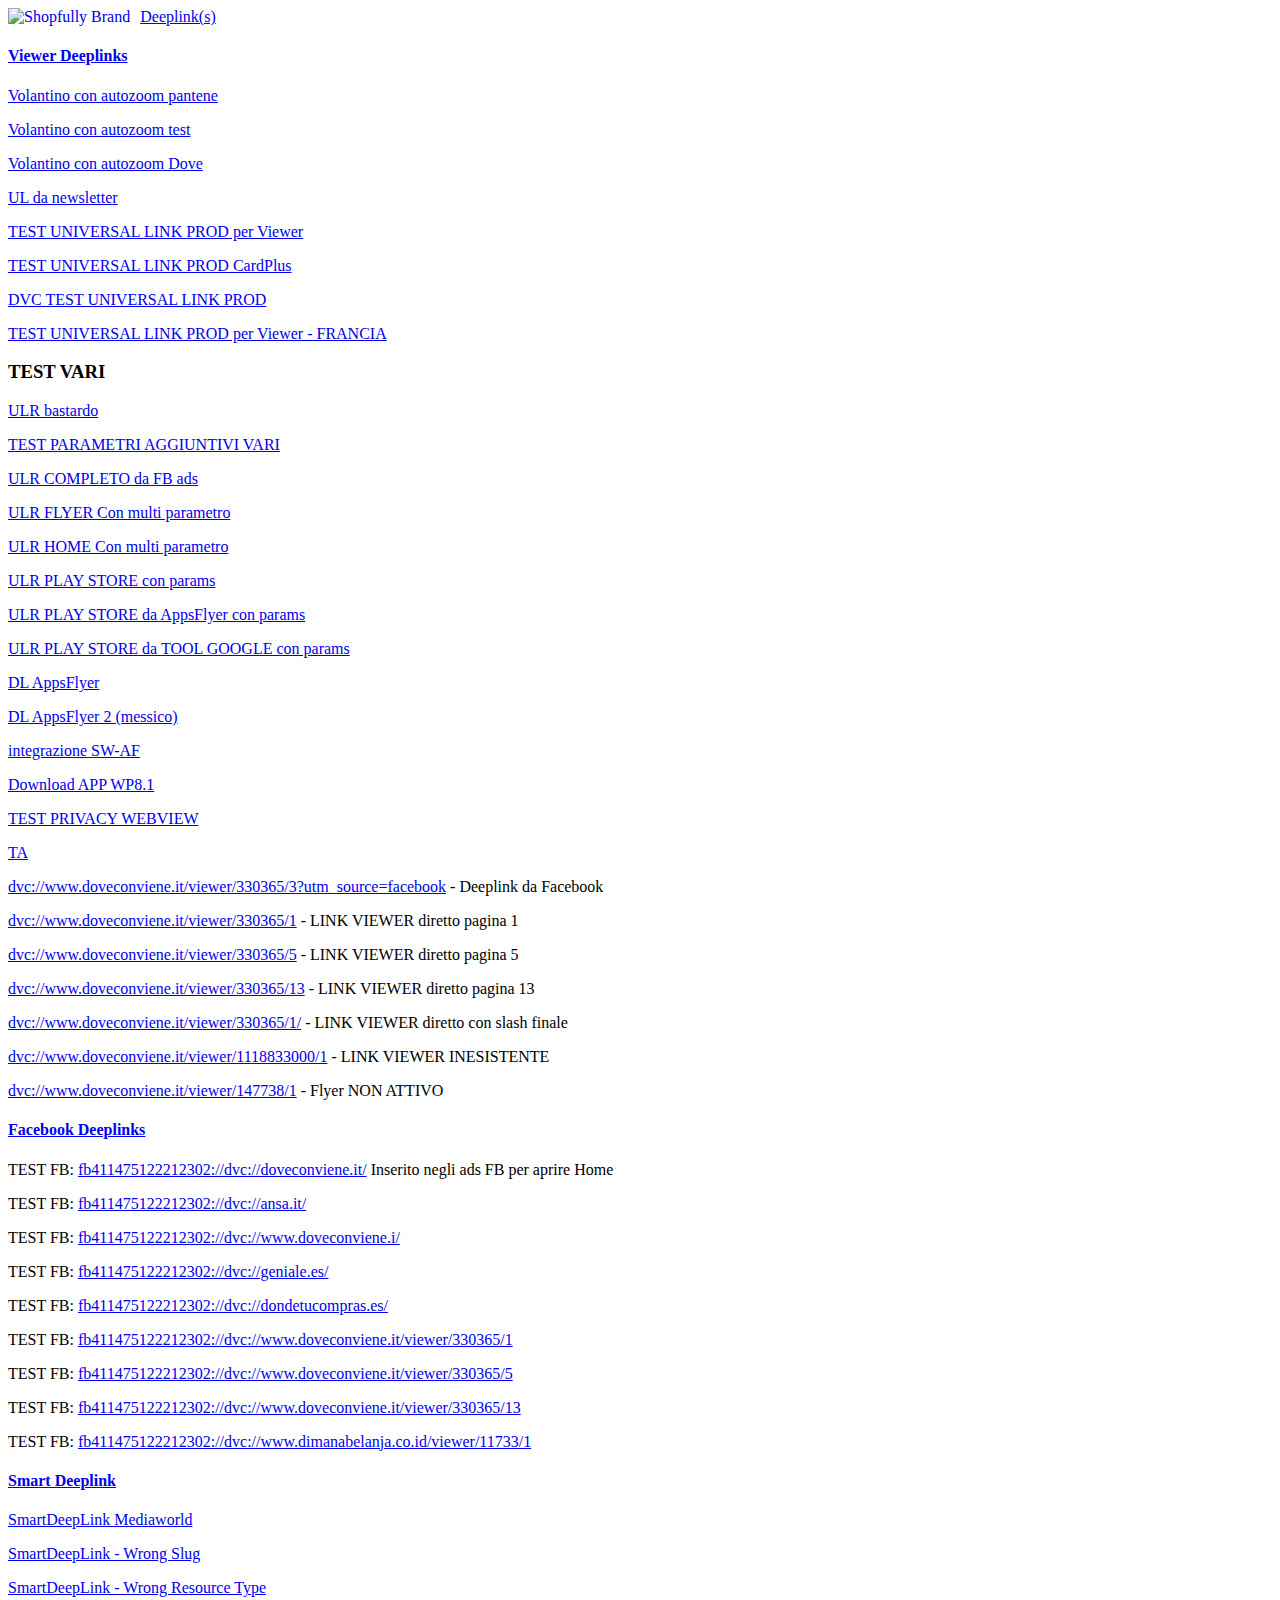
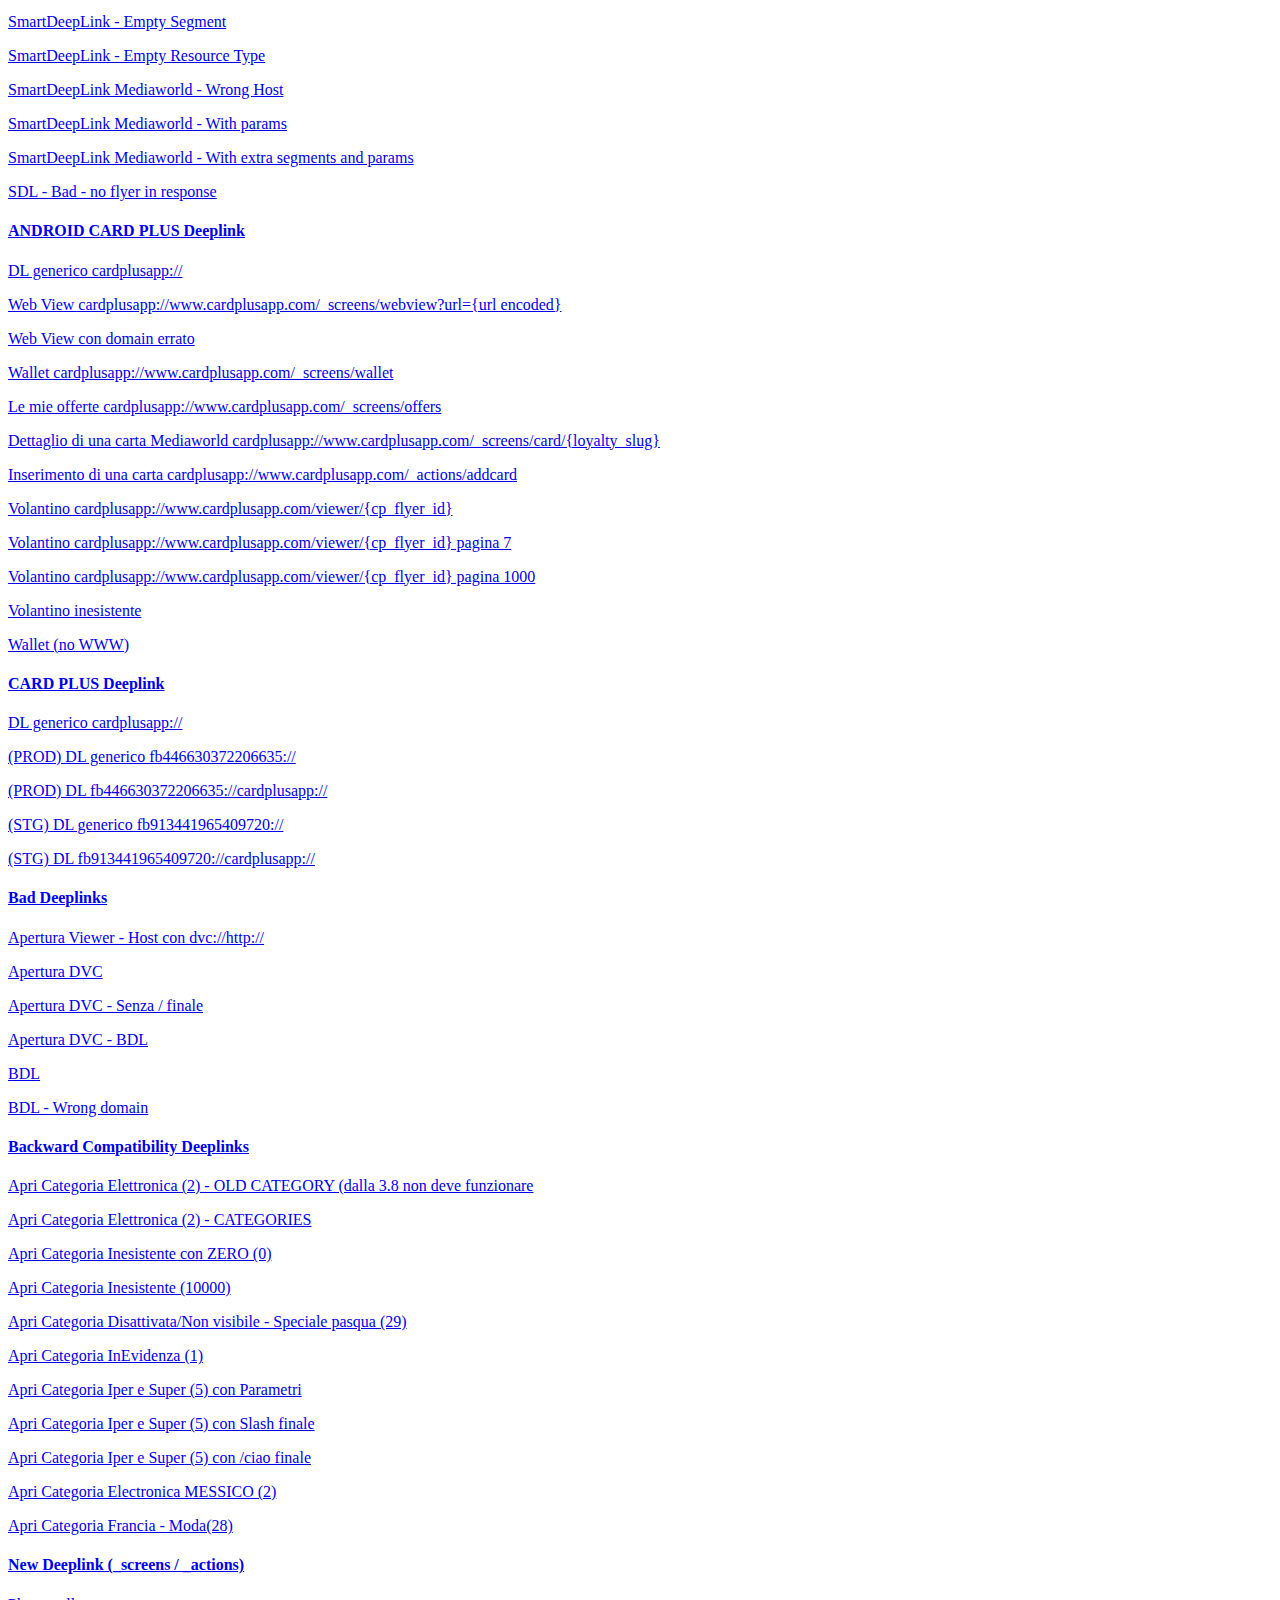
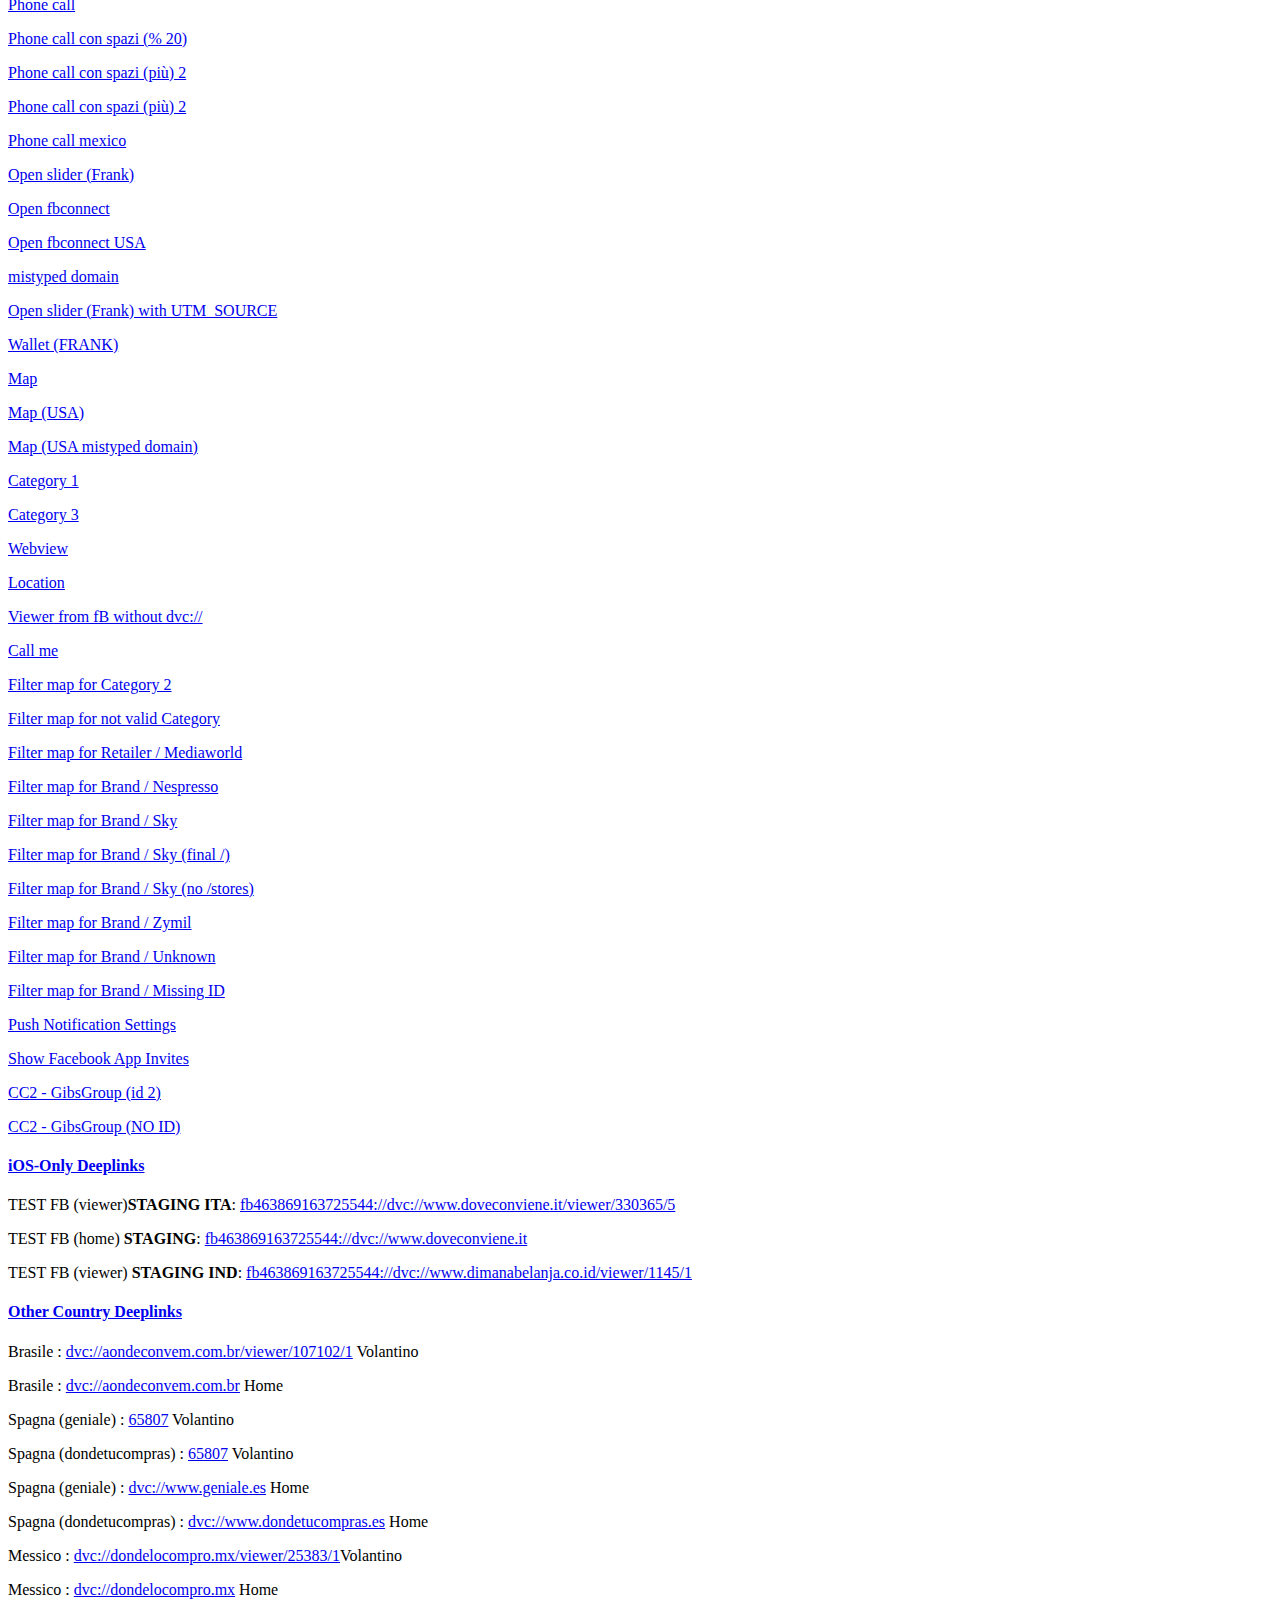
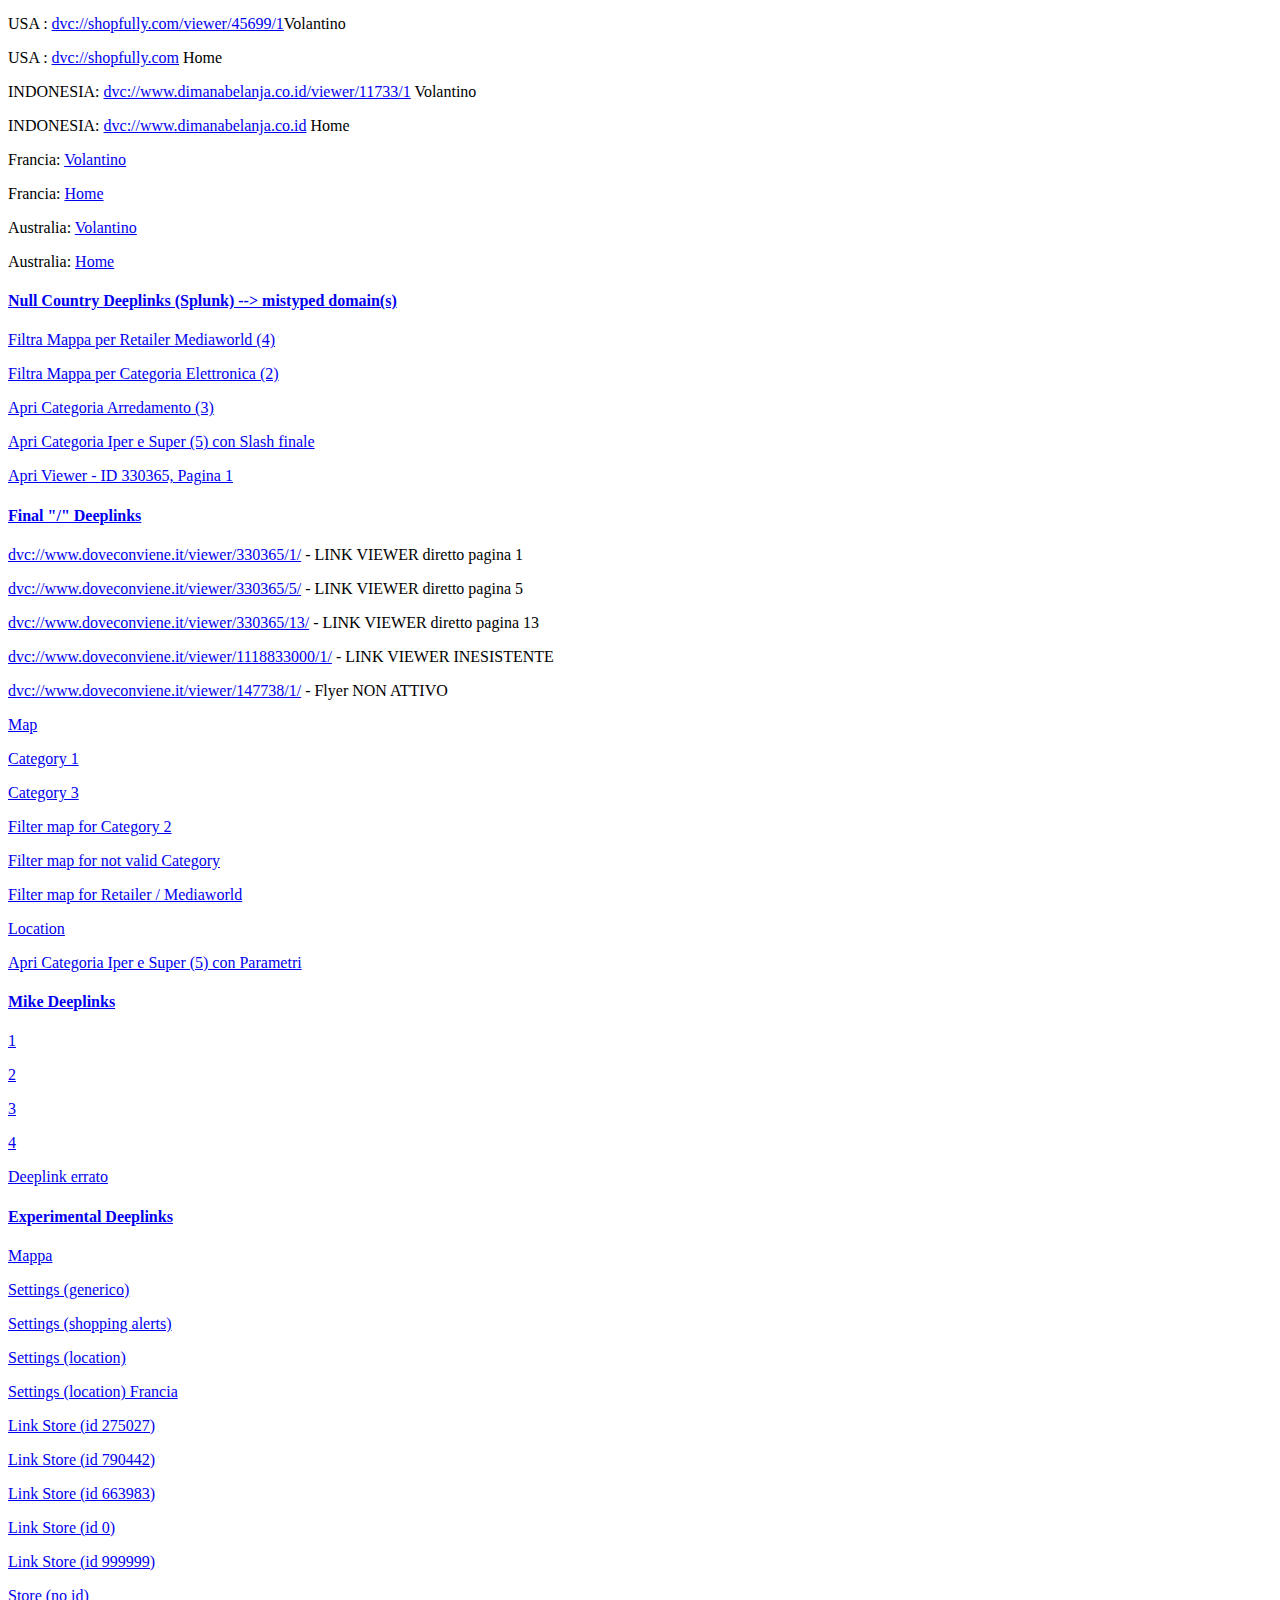
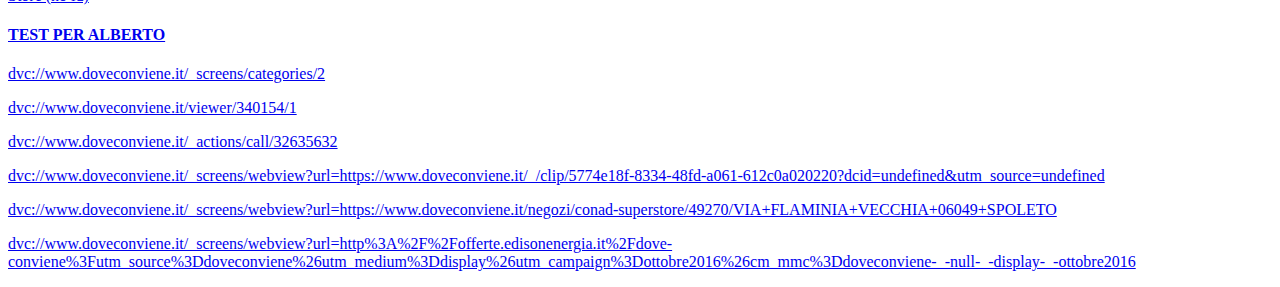
==== dl/index.html @ f086353e "Update index.html" ====
<!DOCTYPE html>
<html lang="en">
   <head>
      <meta charset="utf-8">
      <meta http-equiv="X-UA-Compatible" content="IE=edge">
      <meta name="viewport" content="width=device-width, initial-scale=1">
      <!-- The above 3 meta tags *must* come first in the head; any other head content must come *after* these tags -->
      <title>DVC - TEST APERTURA URL</title>
      <link rel="shortcut icon" type="image/png" href="https://www.doveconviene.it/assets/img/logos/logo-small.png"/>
      <!-- Bootstrap -->
      <link rel="stylesheet" href="https://maxcdn.bootstrapcdn.com/bootstrap/3.3.6/css/bootstrap.min.css" integrity="sha384-1q8mTJOASx8j1Au+a5WDVnPi2lkFfwwEAa8hDDdjZlpLegxhjVME1fgjWPGmkzs7" crossorigin="anonymous">
      <!-- Additional CSS -->
      <style type="text/css">
         .navbar-brand>img {
            margin-right: 10px;
            display: inline-block;
            max-height: 100%;
         }
      </style>
      <!-- HTML5 shim and Respond.js for IE8 support of HTML5 elements and media queries -->
      <!-- WARNING: Respond.js doesn't work if you view the page via file:// -->
      <!--[if lt IE 9]>
      <script src="https://oss.maxcdn.com/html5shiv/3.7.2/html5shiv.min.js"></script>
      <script src="https://oss.maxcdn.com/respond/1.4.2/respond.min.js"></script>
      <![endif]-->
   </head>
   <body>
      <nav class="navbar navbar-default">
         <div class="container-fluid">
            <div class="navbar-header">
               <a class="navbar-brand" href="#">
               <img alt="Shopfully Brand" src="https://www.doveconviene.it/assets/img/logos/logo-main_it.png?v=1467726702890">Deeplink(s)
               </a>
            </div>
         </div>
      </nav>
      <div class="panel-group" id="accordion">
         <div class="panel panel-default">
            <div class="panel-heading">
               <h4 class="panel-title">
                  <a data-toggle="collapse" data-parent="#accordion" href="#viewer-dl">
                  Viewer Deeplinks</a>
               </h4>
            </div>
            <div id="viewer-dl" class="panel-collapse collapse in">
               <div class="panel-body">
                  <p><a href='dvc://www.dimanabelanja.co.id/viewer/66646/1/58661759-10d4-46b3-9c49-53e00a060234'>Volantino con autozoom pantene</a> </p>
                  <p><a href='dvc://www.dimanabelanja.co.id/viewer/66646/1/5866121e-5c98-46ac-9e0a-76550a060233'>Volantino con autozoom test</a> </p>
                  <p><a href='dvc://www.dimanabelanja.co.id/viewer/66646/2/586617c4-3dc4-4348-a370-53e00a060235'>Volantino con autozoom Dove</a> </p>
                  <p><a href='http://alert.dondelocompro.mx/nl/link?c=blg0&d=1u9&h=1du75m0oceddfqdr43jvuahe96&i=4c1&iw=1&p=H1495406314&s=lp&sn=19f&z=s16'>UL da newsletter</a> </p>
                  <p><a href='https://dvc.onelink.me/492764051?pid=test_univ_4&c=tes_cmp_4&af_dp=dvc%3A%2F%2Fwww.doveconviene.it%2Fviewer%2F248595%2F4&af_web_dp=http%3A%2F%2Fwww.doveconviene.it&af_force_dp=true'>TEST UNIVERSAL LINK PROD per Viewer</a> </p>
                  <p><a href='https://cardplusapp.onelink.me/911629367?af_dp=cardplusapp%3A%2F%2F&af_web_dp=http%3A%2F%2Fcardplusapp.com'>TEST UNIVERSAL LINK PROD CardPlus</a> </p>
                  <p><a href='https://dvc.onelink.me/492764051?pid=test_univ3&af_dp=dvc%3A%2F%2Fdoveconviene.it%2Fviewer%2F248595%2F1&af_web_dp=http%3A%2F%2Fwww.doveconviene.it'>DVC TEST UNIVERSAL LINK PROD</a> </p>
                  <p><a href='https://dvc.onelink.me/492764051?pid=test_univ_4&c=tes_cmp_4&af_dp=dvc%3A%2F%2Fwww.shopfully.fr%2Fviewer%2F227%2F4&af_web_dp=http%3A%2F%2Fwww.shopfully.fr&af_force_dp=true'>TEST UNIVERSAL LINK PROD per Viewer - FRANCIA</a> </p>
                  <h3> TEST VARI </h3>
                  <p><a href='dvc://www.doveconviene.it?key1=value1&key2=&key3&key4=value%204'</a> ULR bastardo </p>
                  <p><a href='dvc://www.doveconviene.it/viewer/330365/1?utm_source=fb_ID12345&myUrl=http%3A%2F%2Fwww.ciao.it'>TEST PARAMETRI AGGIUNTIVI VARI</a> </p>
                  <p><a href='dvc://www.doveconviene.it/viewer/330365/1?utm_source=fb_ID214317&al_applink_data=%7B%22target_url%22%3A%22https%3A%5C%2F%5C%2Fitunes.apple.com%5C%2Fit%5C%2Fapp%5C%2Fid446366839%22%2C%22extras%22%3A%5B%5D%2C%22referer_app_link%22%3A%7B%22url%22%3A%22fb%3A%5C%2F%5C%2F%5C%2F%22%2C%22app_name%22%3A%22Facebook%22%7D%7D'</a> ULR COMPLETO da FB ads </p>
                  <p><a href='dvc://www.doveconviene.it/viewer/330365/3?key1=dove&utm_source=facebook&key2=conviene&key3=italia&utm_medium=campID'</a> ULR FLYER Con multi parametro </p>
                  <p><a href='dvc://www.doveconviene.it?key1=dove&utm_source=home&key2=conviene&key3=italia&utm_medium=campID'</a> ULR HOME Con multi parametro </p>
                  <p><a href='https://play.google.com/store/apps/details?id=it.doveconviene.android&referrer=utm_source%3Dgoogle%26utm_medium%3Dcpc%26utm_term%3Dpodcast%252Bapps%26utm_content%3DdisplayAd1%26utm_campaign%3Dpodcast%252Bgeneralkeywords
                     '</a> ULR PLAY STORE con params
                  </p>
                  <p><a href='https://play.google.com/store/apps/details?id=it.doveconviene.android&referrer=af_tranid%3D3TVECJXXMTKCEKMN%26af_web_dp%3Dhttp%3A//www.doveconviene.it%26af_dp%3Ddvc%3A//www.doveconviene.it/viewer/330365/1%26c%3Dcamp%26af_force_dp%3Dtrue%26pid%3DEmail'</a> ULR PLAY STORE da AppsFlyer con params </p>
                  <p><a href='https://play.google.com/store/apps/details?id=it.doveconviene.android&referrer=utm_source%3Dtest_source%26utm_medium%3Dtest_medium%26utm_term%3Dtest_term%26utm_content%3Dtest_content%26utm_campaign%3Dtest_campaign%26anid%3Dadmob
                     '</a> ULR PLAY STORE da TOOL GOOGLE con params
                  </p>
                  <p><a href='http://go.onelink.me/492764051?pid=Email&af_force_dp=true&c=camp&af_dp=dvc%3A%2F%2Fwww.doveconviene.it%2Fviewer%2F330365%2F1&af_web_dp=http%3A%2F%2Fwww.doveconviene.it'>DL AppsFlyer</a></p>
                  <p><a href='http://go.onelink.me/492764051?pid=MX-Alert_Mail&af_force_dp=true&af_dp=dvc%3A%2F%2Fdondelocompro.mx%2Fviewer%2F330365%2F1&c=soriana-hiper&af_web_dp=http%3A%2F%2Fwww.dondelocompro.mx%2Fviewer%2F25103%2F1%2F&utm_source=alert&utm_medium=email&idc=106&UUID=55269eb1-1fc0-486d-a5b4-6e320a02021f'>DL AppsFlyer 2 (messico)</a></p>
                  <p><a href='https://dvc.onelink.me/492764051?pid=MEDIASOURCE-xyz&c=CAMPAIGN-123&af_dp=dvc%3A%2F%2Fwww.doveconviene.it&af_web_dp=http%3A%2F%2Fwww.doveconviene.it&af_force_dp=true'>integrazione SW-AF</a></p>
                  <p><a href='http://www.windowsphone.com/s?appid=30d8aa58-b759-4da9-8b8d-25a100c25258'>Download APP WP8.1</a></p>
                  <p><a href='dvc://www.doveconviene.it/webview?url=http://rgb.altervista.org/tmp/questionario.html'>TEST PRIVACY WEBVIEW</a></p>
                  <p><a href='dvc://dondelocompro.mx/folleto/sam-s-club'>TA</a></p>
                  <p><a href='dvc://www.doveconviene.it/viewer/330365/3?utm_source=facebook'>dvc://www.doveconviene.it/viewer/330365/3?utm_source=facebook</a>  - Deeplink da Facebook</p>
                  <p><a href='dvc://www.doveconviene.it/viewer/330365/1'>dvc://www.doveconviene.it/viewer/330365/1</a>  - LINK VIEWER diretto pagina 1</p>
                  <p><a href='dvc://www.doveconviene.it/viewer/330365/5'>dvc://www.doveconviene.it/viewer/330365/5</a>  - LINK VIEWER diretto pagina 5</p>
                  <p><a href='dvc://www.doveconviene.it/viewer/330365/13'>dvc://www.doveconviene.it/viewer/330365/13</a>  - LINK VIEWER diretto pagina 13</p>
                  <p><a href='dvc://www.doveconviene.it/viewer/330365/1/'>dvc://www.doveconviene.it/viewer/330365/1/</a>  - LINK VIEWER diretto con slash finale</p>
                  <p><a href='dvc://www.doveconviene.it/viewer/118833000/1'>dvc://www.doveconviene.it/viewer/1118833000/1</a>  - LINK VIEWER INESISTENTE </p>
                  <p><a href='dvc://www.doveconviene.it/viewer/147738/1'>dvc://www.doveconviene.it/viewer/147738/1</a>  - Flyer NON ATTIVO </p>
               </div>
            </div>
         </div>
         <div class="panel panel-default">
            <div class="panel-heading">
               <h4 class="panel-title">
                  <a data-toggle="collapse" data-parent="#accordion" href="#facebook-dl">
                  Facebook Deeplinks</a>
               </h4>
            </div>
            <div id="facebook-dl" class="panel-collapse collapse">
               <div class="panel-body">
                  <p> TEST FB: <a href='fb411475122212302://dvc://doveconviene.it/'>fb411475122212302://dvc://doveconviene.it/</a> Inserito negli ads FB per aprire Home</p>
                  <p> TEST FB: <a href='fb411475122212302://dvc://ansa.it'>fb411475122212302://dvc://ansa.it/</a> </p>
                  <p> TEST FB: <a href='fb411475122212302://dvc://www.doveconviene.it/'>fb411475122212302://dvc://www.doveconviene.i/</a></p>
                  <p> TEST FB: <a href='fb411475122212302://dvc://geniale.es'>fb411475122212302://dvc://geniale.es/</a> </p>
                  <p> TEST FB: <a href='fb411475122212302://dvc://dondetucompras.es'>fb411475122212302://dvc://dondetucompras.es/</a> </p>
                  <p> TEST FB: <a href='fb411475122212302://dvc://www.doveconviene.it/viewer/330365/1'>fb411475122212302://dvc://www.doveconviene.it/viewer/330365/1</a> </p>
                  <p> TEST FB: <a href='fb411475122212302://dvc://www.doveconviene.it/viewer/330365/5'>fb411475122212302://dvc://www.doveconviene.it/viewer/330365/5</a> </p>
                  <p> TEST FB: <a href='fb411475122212302://dvc://www.doveconviene.it/viewer/330365/13'>fb411475122212302://dvc://www.doveconviene.it/viewer/330365/13</a> </p>
                  <p> TEST FB: <a href='fb411475122212302://dvc://www.dimanabelanja.co.id/viewer/11733/1'>fb411475122212302://dvc://www.dimanabelanja.co.id/viewer/11733/1</a> </p>
               </div>
            </div>
         </div>
         <div class="panel panel-default">
            <div class="panel-heading">
               <h4 class="panel-title">
                  <a data-toggle="collapse" data-parent="#accordion" href="#smart-dl">
                  Smart Deeplink</a>
               </h4>
            </div>
            <div id="smart-dl" class="panel-collapse collapse">
               <div class="panel-body">
                  <p><a href='dvc://www.doveconviene.it/discover/f/mediaworld/'>SmartDeepLink Mediaworld</a></p>
                  <p><a href='dvc://www.doveconviene.it/discover/f/mediaorld/'>SmartDeepLink - Wrong Slug</a></p>
                  <p><a href='dvc://www.doveconviene.it/discover/_f/mediaworld/'>SmartDeepLink - Wrong Resource Type</a></p>
                  <p><a href='dvc://www.doveconviene.it/discover//f/mediaworld/'>SmartDeepLink - Empty Segment</a></p>
                  <p><a href='dvc://www.doveconviene.it/discover/mediaworld/'>SmartDeepLink - Empty Resource Type</a></p>
                  <p><a href='dvc://www.doveconvene.in/discover/f/mediaworld/'>SmartDeepLink Mediaworld - Wrong Host</a></p>
                  <p><a href='dvc://www.doveconviene.it/discover/f/mediaworld/?utm_source=facebook'>SmartDeepLink Mediaworld - With params</a></p>
                  <p><a href='dvc://www.doveconviene.it/discover/f/mediaworld/new/offers/of/july?utm_source=facebook&country=it'>SmartDeepLink Mediaworld - With extra segments and params</a></p>
                  <p><a href='dvc://www.doveconviene.it/discover/f/payback/'>SDL - Bad - no flyer in response</a></p>
               </div>
            </div>
         </div>
         <div class="panel panel-default">
            <div class="panel-heading">
               <h4 class="panel-title">
                  <a data-toggle="collapse" data-parent="#accordion" href="#cardp-dl-and">
                  ANDROID CARD PLUS Deeplink</a>
               </h4>
            </div>
            <div id="cardp-dl-and" class="panel-collapse collapse">
               <div class="panel-body">
                  <p><a href='cardplusapp://qualsiasi/altra/cosa'>DL generico cardplusapp://</a></p>
                  <p><a href='cardplusapp://www.cardplusapp.com/_screens/webview?url=http%3A%2F%2Fwww.cardplusapp.com%2F'>Web View cardplusapp://www.cardplusapp.com/_screens/webview?url={url encoded}</a></p>
                  <p><a href='cardplusapp://www.cardplusapp.it/_screens/webview?url=http%3A%2F%2Fwww.cardplusapp.com%2F'>Web View con domain errato</a></p>
                  <p><a href='cardplusapp://www.cardplusapp.com/_screens/wallet'>Wallet cardplusapp://www.cardplusapp.com/_screens/wallet</a></p>
                  <p><a href='cardplusapp://www.cardplusapp.com/_screens/offers'>Le mie offerte cardplusapp://www.cardplusapp.com/_screens/offers</a></p>
                  <p><a href='cardplusapp://www.cardplusapp.com/_screens/card/mediaworld'>Dettaglio di una carta Mediaworld cardplusapp://www.cardplusapp.com/_screens/card/{loyalty_slug}</a></p>
                  <p><a href='cardplusapp://www.cardplusapp.com/_actions/addcard'>Inserimento di una carta cardplusapp://www.cardplusapp.com/_actions/addcard</a></p>
                  <p><a href='cardplusapp://www.cardplusapp.com/viewer/2100431494'>Volantino cardplusapp://www.cardplusapp.com/viewer/{cp_flyer_id}</a></p>
                  <p><a href='cardplusapp://www.cardplusapp.com/viewer/2100431494/7'>Volantino cardplusapp://www.cardplusapp.com/viewer/{cp_flyer_id} pagina 7</a></p>
                  <p><a href='cardplusapp://www.cardplusapp.com/viewer/2100431494/1000'>Volantino cardplusapp://www.cardplusapp.com/viewer/{cp_flyer_id} pagina 1000</a></p>
                  <p><a href='cardplusapp://www.cardplusapp.com/viewer/1118833000'>Volantino inesistente </a></p>
                  <p><a href='cardplusapp://cardplusapp.com/_screens/wallet'>Wallet (no WWW)</a></p>
               </div>
            </div>
         </div>
         <div class="panel panel-default">
            <div class="panel-heading">
               <h4 class="panel-title">
                  <a data-toggle="collapse" data-parent="#accordion" href="#cardp-dl">
                  CARD PLUS Deeplink</a>
               </h4>
            </div>
            <div id="cardp-dl" class="panel-collapse collapse">
               <div class="panel-body">
                  <p><a href='cardplusapp://qualsiasi/altra/cosa'>DL generico cardplusapp://</a></p>
                  <p><a href='fb446630372206635://qualsiasi/altra/cosa'> (PROD) DL generico fb446630372206635://</a></p>
                  <p><a href='fb446630372206635://cardplusapp://qualsiasi/altra/cosa'> (PROD) DL fb446630372206635://cardplusapp://</a></p>
                  <p><a href='fb913441965409720://qualsiasi/altra/cosa'> (STG) DL generico fb913441965409720://</a></p>
                  <p><a href='fb913441965409720://cardplusapp://qualsiasi/altra/cosa'> (STG) DL fb913441965409720://cardplusapp://</a></p>
               </div>
            </div>
         </div>
         <div class="panel panel-default">
            <div class="panel-heading">
               <h4 class="panel-title">
                  <a data-toggle="collapse" data-parent="#accordion" href="#bad-dl">
                  Bad Deeplinks</a>
               </h4>
            </div>
            <div id="bad-dl" class="panel-collapse collapse">
               <div class="panel-body">
                  <p><a href='dvc://http://www.shopfully.com/viewer/82342/11/'>Apertura Viewer - Host con dvc://http://</a></p>
                  <p><a href='dvc://www.doveconviene.it/'>Apertura DVC</a></p>
                  <p><a href='dvc://www.doveconviene.it'>Apertura DVC - Senza / finale</a></p>
                  <p><a href='dvc://www.doveconviene.it/ciao'>Apertura DVC - BDL</a></p>
                  <p><a href='dvc://www.ciao.it'>BDL</a></p>
                  <p><a href='dvc://www.dovecoviene.it'>BDL - Wrong domain</a></p>
               </div>
            </div>
         </div>
         <div class="panel panel-default">
            <div class="panel-heading">
               <h4 class="panel-title">
                  <a data-toggle="collapse" data-parent="#accordion" href="#back-compat-dl">
                  Backward Compatibility Deeplinks</a>
               </h4>
            </div>
            <div id="back-compat-dl" class="panel-collapse collapse">
               <div class="panel-body">
                  <p><a href='dvc://www.doveconviene.it/category/2'>Apri Categoria Elettronica (2) - OLD CATEGORY (dalla 3.8 non deve funzionare</a></p>
                  <p><a href='dvc://www.doveconviene.it/categories/2'>Apri Categoria Elettronica (2) - CATEGORIES</a></p>
                  <p><a href='dvc://www.doveconviene.it/categories/0'>Apri Categoria Inesistente con ZERO (0)</a></p>
                  <p><a href='dvc://www.doveconviene.it/categories/10000'>Apri Categoria Inesistente (10000)</a></p>
                  <p><a href='dvc://www.doveconviene.it/categories/29'>Apri Categoria Disattivata/Non visibile - Speciale pasqua (29)</a></p>
                  <p><a href='dvc://www.doveconviene.it/categories/1'>Apri Categoria InEvidenza (1)</a></p>
                  <p><a href='dvc://www.doveconviene.it/categories/5?utm_source=alert&utm_medium=email&idc=106'>Apri Categoria Iper e Super  (5) con Parametri </a></p>
                  <p><a href='dvc://www.doveconviene.it/categories/5/'>Apri Categoria Iper e Super  (5) con Slash finale </a></p>
                  <p><a href='dvc://www.doveconviene.it/categories/5/ciao'>Apri Categoria Iper e Super  (5) con /ciao finale </a></p>
                  <p><a href='dvc://www.dondelocompro.mx/categories/2'>Apri Categoria Electronica MESSICO (2)</a></p>
                  <p><a href='dvc://www.shopfully.fr/categories/28'>Apri Categoria Francia - Moda(28)</a></p>
               </div>
            </div>
         </div>
         <div class="panel panel-default">
            <div class="panel-heading">
               <h4 class="panel-title">
                  <a data-toggle="collapse" data-parent="#accordion" href="#new-format-dl">
                  New Deeplink (_screens / _actions)</a>
               </h4>
            </div>
            <div id="new-format-dl" class="panel-collapse collapse">
               <div class="panel-body">
                  <p><a href='dvc://www.doveconviene.it/_actions/call/%2B390701234567'>Phone call</a></p>
                  <p><a href='dvc://www.doveconviene.it/_actions/call/%2B39070%2012%2034%20567'>Phone call con spazi (% 20)</a></p>
                  <p><a href='dvc://www.doveconviene.it/_actions/call/%2B39070+12+34+567'>Phone call con spazi (più) 2</a></p>
                  <p><a href='dvc://www.doveconviene.it/_actions/call/%2B39070%2F12%2034%20567'>Phone call con spazi (più) 2</a></p>
                  <p><a href='dvc://dondelocompro.mx/_actions/call/%2B390701234567'>Phone call mexico</a></p>
                  <p><a href='dvc://www.doveconviene.it/_actions/openslider'>Open slider (Frank)</a></p>
                  <p><a href='dvc://www.doveconviene.it/_screens/fbconnect'>Open fbconnect</a></p>
                  <p><a href='dvc://www.shopfully.com/_screens/fbconnect'>Open fbconnect USA</a></p>
                  <p><a href='dvc://www.shopfffully.com/_actions/fbconnect'>mistyped domain</a></p>
                  <p><a href='dvc://www.doveconviene.it/_actions/openslider?utm_source=facebook'>Open slider (Frank) with UTM_SOURCE</a></p>
                  <p><a href='dvc://www.doveconviene.it/_screens/wallet'>Wallet (FRANK)</a></p>
                  <p><a href='dvc://www.doveconviene.it/_screens/map'>Map</a></p>
                  <p><a href='dvc://www.shopfully.com/_screens/map'>Map (USA)</a></p>
                  <p><a href='dvc://www.shopfffully.com/_screens/map'>Map (USA mistyped domain)</a></p>
                  <p><a href='dvc://www.doveconviene.it/_screens/categories/1'>Category 1</a></p>
                  <p><a href='dvc://www.doveconviene.it/_screens/categories/3'>Category 3</a></p>
                  <p><a href='dvc://www.doveconviene.it/_screens/webview?url=http%3A%2F%2Fwww.google.com%2F%3Fhl%3Dpippo%26pp%3Dcarte'>Webview</a></p>
                  <p><a href='dvc://www.doveconviene.it/_screens/location'>Location</a></p>
                  <p><a href='fb463869163725544://www.doveconviene.it/viewer/330365/1'>Viewer from fB without dvc://</a> </p>
                  <p><a href='http://www.doveconviene.it/_/redirect?from=btn_call&to=tel%3A800922314'>Call me</a> </p>
                  <p><a href='dvc://www.doveconviene.it/_screens/categories/2/stores'>Filter map for  Category 2 </a></p>
                  <p><a href='dvc://www.doveconviene.it/_screens/categories/10034/stores'>Filter map for not valid Category </a></p>
                  <p><a href='dvc://www.doveconviene.it/_screens/retailers/4/stores'>Filter map for Retailer / Mediaworld </a></p>
                  <p><a href='dvc://www.doveconviene.it/_screens/brands/82/stores'>Filter map for Brand / Nespresso </a></p>
                  <p><a href='dvc://www.doveconviene.it/_screens/brands/700/stores'>Filter map for Brand / Sky </a></p>
                  <p><a href='dvc://www.doveconviene.it/_screens/brands/700/stores/'>Filter map for Brand / Sky (final /) </a></p>
                  <p><a href='dvc://www.doveconviene.it/_screens/brands/700/'>Filter map for Brand / Sky (no /stores) </a></p>
                  <p><a href='dvc://www.doveconviene.it/_screens/brands/1021/stores'>Filter map for Brand / Zymil </a></p>
                  <p><a href='dvc://www.doveconviene.it/_screens/brands/123124349434/stores'>Filter map for Brand / Unknown </a></p>
                  <p><a href='dvc://www.doveconviene.it/_screens/brands//stores'>Filter map for Brand / Missing ID </a></p>
                  <p><a href='dvc://www.doveconviene.it/_screens/alertsettings'>Push Notification Settings</a></p>
                  <p><a href='dvc://www.doveconviene.it/_screens/fbinvites'>Show Facebook App Invites</a></p>
                  <p><a href='dvc://www.doveconviene.it/_screens/gibsgroup/2'>CC2 - GibsGroup (id 2)</a></p>
                  <p><a href='dvc://www.doveconviene.it/_screens/gibsgroup/'>CC2 - GibsGroup (NO ID)</a></p>
               </div>
            </div>
         </div>
         <div class="panel panel-default">
            <div class="panel-heading">
               <h4 class="panel-title">
                  <a data-toggle="collapse" data-parent="#accordion" href="#ios-dl">
                  iOS-Only Deeplinks</a>
               </h4>
            </div>
            <div id="ios-dl" class="panel-collapse collapse">
               <div class="panel-body">
                  <p> TEST FB (viewer)<b>STAGING ITA</b>: <a href='fb463869163725544://dvc://www.doveconviene.it/viewer/330365/1'>fb463869163725544://dvc://www.doveconviene.it/viewer/330365/5</a> </p>
                  <p> TEST FB (home) <b>STAGING</b>: <a href='fb463869163725544://dvc://www.doveconviene.it'>fb463869163725544://dvc://www.doveconviene.it</a> </p>
                  <p> TEST FB (viewer) <b>STAGING IND</b>: <a href='fb463869163725544://dvc://www.dimanabelanja.co.id/viewer/1145/1'>fb463869163725544://dvc://www.dimanabelanja.co.id/viewer/1145/1</a> </p>
               </div>
            </div>
         </div>
         <div class="panel panel-default">
            <div class="panel-heading">
               <h4 class="panel-title">
                  <a data-toggle="collapse" data-parent="#accordion" href="#country-dl">
                  Other Country Deeplinks</a>
               </h4>
            </div>
            <div id="country-dl" class="panel-collapse collapse">
               <div class="panel-body">
                  <p> Brasile  : <a href='dvc://aondeconvem.com.br/viewer/107102/1'>dvc://aondeconvem.com.br/viewer/107102/1</a> Volantino </p>
                  <p> Brasile  : <a href='dvc://aondeconvem.com.br'>dvc://aondeconvem.com.br</a> Home </p>
                  <p> Spagna (geniale)  : <a href='dvc://www.geniale.es/viewer/65807/3'>65807</a> Volantino </p>
                  <p> Spagna (dondetucompras)  : <a href='dvc://www.dondetucompras.es/viewer/65807/3'>65807</a> Volantino </p>
                  <p> Spagna (geniale)  : <a href='dvc://www.geniale.es'>dvc://www.geniale.es</a> Home </p>
                  <p> Spagna (dondetucompras)  : <a href='dvc://www.dondetucompras.es'>dvc://www.dondetucompras.es</a> Home</p>
                  <p> Messico  : <a href='dvc://dondelocompro.mx/viewer/25383/1'>dvc://dondelocompro.mx/viewer/25383/1</a>Volantino </p>
                  <p> Messico  : <a href='dvc://dondelocompro.mx'>dvc://dondelocompro.mx</a> Home </p>
                  <p> USA  : <a href='dvc://shopfully.com/viewer/45699/1'>dvc://shopfully.com/viewer/45699/1</a>Volantino </p>
                  <p> USA  : <a href='dvc://shopfully.com'>dvc://shopfully.com</a> Home </p>
                  <p> INDONESIA: <a href='dvc://www.dimanabelanja.co.id/viewer/11733/1'>dvc://www.dimanabelanja.co.id/viewer/11733/1</a> Volantino</p>
                  <p> INDONESIA: <a href='dvc://www.dimanabelanja.co.id'>dvc://www.dimanabelanja.co.id</a> Home </p>
                  <p> Francia: <a href='dvc://www.shopfully.fr/viewer/227/1'>Volantino</a> </p>
                  <p> Francia: <a href='dvc://www.shopfully.fr'> Home </a></p>
                  <p> Australia: <a href='dvc://www.shopfully.com.au/viewer/430/1'>Volantino</a> </p>
                  <p> Australia: <a href='dvc://www.shopfully.com.au'> Home </a></p>
               </div>
            </div>
         </div>
         <div class="panel panel-default">
            <div class="panel-heading">
               <h4 class="panel-title">
                  <a data-toggle="collapse" data-parent="#accordion" href="#null-country-dl">
                  Null Country Deeplinks (Splunk) --> mistyped domain(s)</a>
               </h4>
            </div>
            <div id="null-country-dl" class="panel-collapse collapse">
               <div class="panel-body">
                  <p><a href='dvc://www.doveconvine.net/_screens/retailers/4/stores'>Filtra Mappa per Retailer Mediaworld (4)</a></p>
                  <p><a href='dvc://www.doveconvine.net/_screens/categories/2/stores'>Filtra Mappa per Categoria Elettronica (2)</a></p>
                  <p><a href='dvc://www.doveconvine.net/_screens/categories/3'>Apri Categoria Arredamento (3) </a></p>
                  <p><a href='dvc://www.doveconvine.net/categories/5/'>Apri Categoria Iper e Super (5) con Slash finale</a></p>
                  <p><a href='dvc://www.doveconvine.net/viewer/330365/1'>Apri Viewer - ID 330365, Pagina 1</a></p>
               </div>
            </div>
         </div>
         <div class="panel panel-default">
            <div class="panel-heading">
               <h4 class="panel-title">
                  <a data-toggle="collapse" data-parent="#accordion" href="#final-slash-dl">
                  Final "/" Deeplinks</a>
               </h4>
            </div>
            <div id="final-slash-dl" class="panel-collapse collapse">
               <div class="panel-body">
                  <p><a href='dvc://www.doveconviene.it/viewer/330365/1'>dvc://www.doveconviene.it/viewer/330365/1/</a>  - LINK VIEWER diretto pagina 1</p>
                  <p><a href='dvc://www.doveconviene.it/viewer/330365/5'>dvc://www.doveconviene.it/viewer/330365/5/</a>  - LINK VIEWER diretto pagina 5</p>
                  <p><a href='dvc://www.doveconviene.it/viewer/330365/13'>dvc://www.doveconviene.it/viewer/330365/13/</a>  - LINK VIEWER diretto pagina 13</p>
                  <p><a href='dvc://www.doveconviene.it/viewer/118833000/1'>dvc://www.doveconviene.it/viewer/1118833000/1/</a>  - LINK VIEWER INESISTENTE </p>
                  <p><a href='dvc://www.doveconviene.it/viewer/147738/1'>dvc://www.doveconviene.it/viewer/147738/1/</a>  - Flyer NON ATTIVO </p>
                  <p><a href='dvc://www.doveconviene.it/_screens/map/'>Map</a></p>
                  <p><a href='dvc://www.doveconviene.it/_screens/categories/1/'>Category 1</a></p>
                  <p><a href='dvc://www.doveconviene.it/_screens/categories/3/'>Category 3</a></p>
                  <p><a href='dvc://www.doveconviene.it/_screens/categories/2/stores/'>Filter map for  Category 2</a></p>
                  <p><a href='dvc://www.doveconviene.it/_screens/categories/10034/stores/'>Filter map for not valid Category</a></p>
                  <p><a href='dvc://www.doveconviene.it/_screens/retailers/4/stores/'>Filter map for Retailer / Mediaworld</a></p>
                  <p><a href='dvc://www.doveconviene.it/_screens/location/'>Location</a></p>
                  <p><a href='dvc://www.doveconviene.it/categories/5/?utm_source=alert&utm_medium=email&idc=106'>Apri Categoria Iper e Super (5) con Parametri</a></p>
               </div>
            </div>
         </div>
         <div class="panel panel-default">
            <div class="panel-heading">
               <h4 class="panel-title">
                  <a data-toggle="collapse" data-parent="#accordion" href="#mike-dl">
                  Mike Deeplinks</a>
               </h4>
            </div>
            <div id="mike-dl" class="panel-collapse collapse">
               <div class="panel-body">
                  <p><a href='dvc://www.doveconviene.it/webview?url=http://www.google.it&pippo=pluto&altroparam=yo'> 1</a></p>
                  <p><a href='dvc://www.doveconviene.it/webview?url=http%3A%2F%2Fwww.google.com%2F%3Fhl%3Dpippo%26pp%3Dcarte'> 2</a></p>
                  <p><a href='dvc://www.shopfully.fr/webview?url=http%3A%2F%2Fwww.google.com%2F%3Fhl%3Dpippo%26pp%3Dcarte'> 3</a></p>
                  <p><a href='dvc://www.dondelocompro.mx/webview?url=http%3A%2F%2Fwww.google.com%2F%3Fhl%3Dpippo%26pp%3Dcarte'> 4</a></p>
                  <p><a href='fb411475122212302://?target_url=fb411475122212302%3A%2F%2F'> Deeplink errato</a></p>
               </div>
            </div>
         </div>
         <div class="panel panel-default">
            <div class="panel-heading">
               <h4 class="panel-title">
                  <a data-toggle="collapse" data-parent="#accordion" href="#experimental-dl">
                  Experimental Deeplinks</a>
               </h4>
            </div>
            <div id="experimental-dl" class="panel-collapse collapse">
               <div class="panel-body">
                  <p><a href='dvc://www.doveconviene.com/retailerstores'>Mappa</a></p>
                  <p><a href='dvc://www.doveconviene.com/settings/'> Settings (generico)</a></p>
                  <p><a href='dvc://www.doveconviene.com/settings/shopping_alert'> Settings (shopping alerts)</a></p>
                  <p><a href='dvc://www.doveconviene.com/settings/location'> Settings (location)</a></p>
                  <p><a href='dvc://www.shopfully.fr/settings/location'> Settings (location) Francia</a></p>
                  <p><a href='dvc://www.doveconviene.com/store/275027'> Link Store (id 275027)</a></p>
                  <p><a href='dvc://www.doveconviene.com/store/790442'> Link Store (id 790442)</a></p>
                  <p><a href='dvc://www.doveconviene.com/store/663983'> Link Store (id 663983)</a></p>
                  <p><a href='dvc://www.doveconviene.com/store/0'> Link Store (id 0)</a></p>
                  <p><a href='dvc://www.doveconviene.com/store/999999'> Link Store (id 999999)</a></p>
                  <p><a href='dvc://www.doveconviene.com/store/ Link'> Store (no id)</a></p>
               </div>
            </div>
         </div>
         <div class="panel panel-default">
            <div class="panel-heading">
              <h4 class="panel-title">
                <a data-toggle="collapse" data-parent="#accordion" href="#dynamic-dl">
                TEST PER ALBERTO</a>
              </h4>
            </div>
            <div id="dynamic-dl" class="panel-collapse collapse">
              <div class="panel-body">
              <p><a href='dvc://www.doveconviene.it/_screens/categories/2'>dvc://www.doveconviene.it/_screens/categories/2</a></p>
                  <p><a href='dvc://www.doveconviene.it/viewer/340154/1'>dvc://www.doveconviene.it/viewer/340154/1</a></p>
                  <p><a href='dvc://www.doveconviene.it/_actions/call/32635632'>dvc://www.doveconviene.it/_actions/call/32635632</a></p>
                  <p><a href='dvc://www.doveconviene.it/_screens/webview?url=https://www.doveconviene.it/_/clip/5774e18f-8334-48fd-a061-612c0a020220?dcid=undefined&utm_source=undefined'>dvc://www.doveconviene.it/_screens/webview?url=https://www.doveconviene.it/_/clip/5774e18f-8334-48fd-a061-612c0a020220?dcid=undefined&utm_source=undefined</a></p>
                  <p><a href='dvc://www.doveconviene.it/_screens/webview?url=https://www.doveconviene.it/negozi/conad-superstore/49270/VIA+FLAMINIA+VECCHIA+06049+SPOLETO'>dvc://www.doveconviene.it/_screens/webview?url=https://www.doveconviene.it/negozi/conad-superstore/49270/VIA+FLAMINIA+VECCHIA+06049+SPOLETO</a></p>
                  <p><a href='dvc://www.doveconviene.it/_screens/webview?url=http%3A%2F%2Fofferte.edisonenergia.it%2Fdove-conviene%3Futm_source%3Ddoveconviene%26utm_medium%3Ddisplay%26utm_campaign%3Dottobre2016%26cm_mmc%3Ddoveconviene-_-null-_-display-_-ottobre2016'>dvc://www.doveconviene.it/_screens/webview?url=http%3A%2F%2Fofferte.edisonenergia.it%2Fdove-conviene%3Futm_source%3Ddoveconviene%26utm_medium%3Ddisplay%26utm_campaign%3Dottobre2016%26cm_mmc%3Ddoveconviene-_-null-_-display-_-ottobre2016</a></p>
              </div>
            </div>
         </div>
         <!-- NEW SECTION - PLEASE KEEP THIS EXAMPLE SECTION HERE-->
         <!--div class="panel panel-default">
            <div class="panel-heading">
              <h4 class="panel-title">
                <a data-toggle="collapse" data-parent="#accordion" href="#YOUR_ID_DIV">
                TITLE</a>
              </h4>
            </div>
            <div id="YOUR_ID_DIV" class="panel-collapse collapse">
              <div class="panel-body">
              CONTENT
              </div>
            </div>
            </div-->
      </div>
      <!-- jQuery (necessary for Bootstrap's JavaScript plugins) -->
      <script src="https://ajax.googleapis.com/ajax/libs/jquery/1.11.3/jquery.min.js"></script>
      <!-- Include all compiled plugins (below), or include individual files as needed -->
      <!-- Latest compiled and minified JavaScript -->
      <script src="https://maxcdn.bootstrapcdn.com/bootstrap/3.3.6/js/bootstrap.min.js" integrity="sha384-0mSbJDEHialfmuBBQP6A4Qrprq5OVfW37PRR3j5ELqxss1yVqOtnepnHVP9aJ7xS" crossorigin="anonymous"></script>
   </body>
</html>
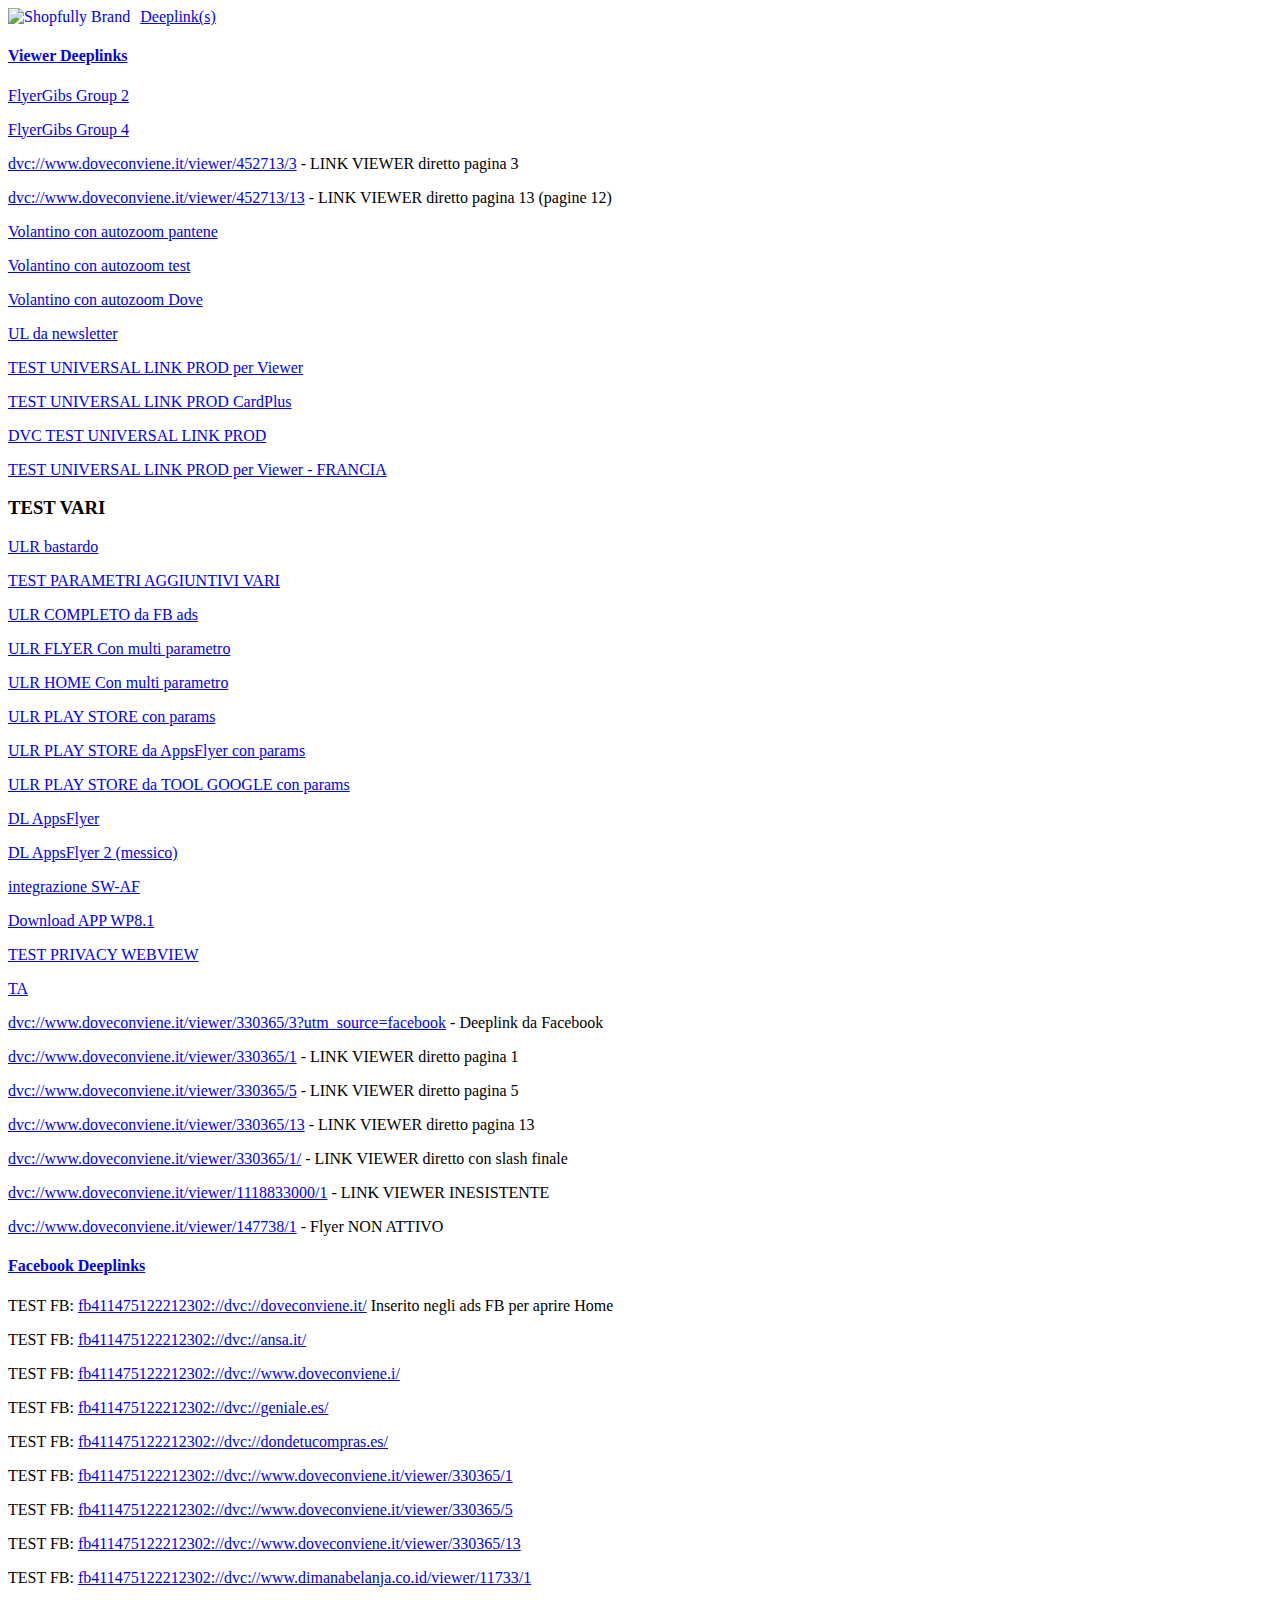
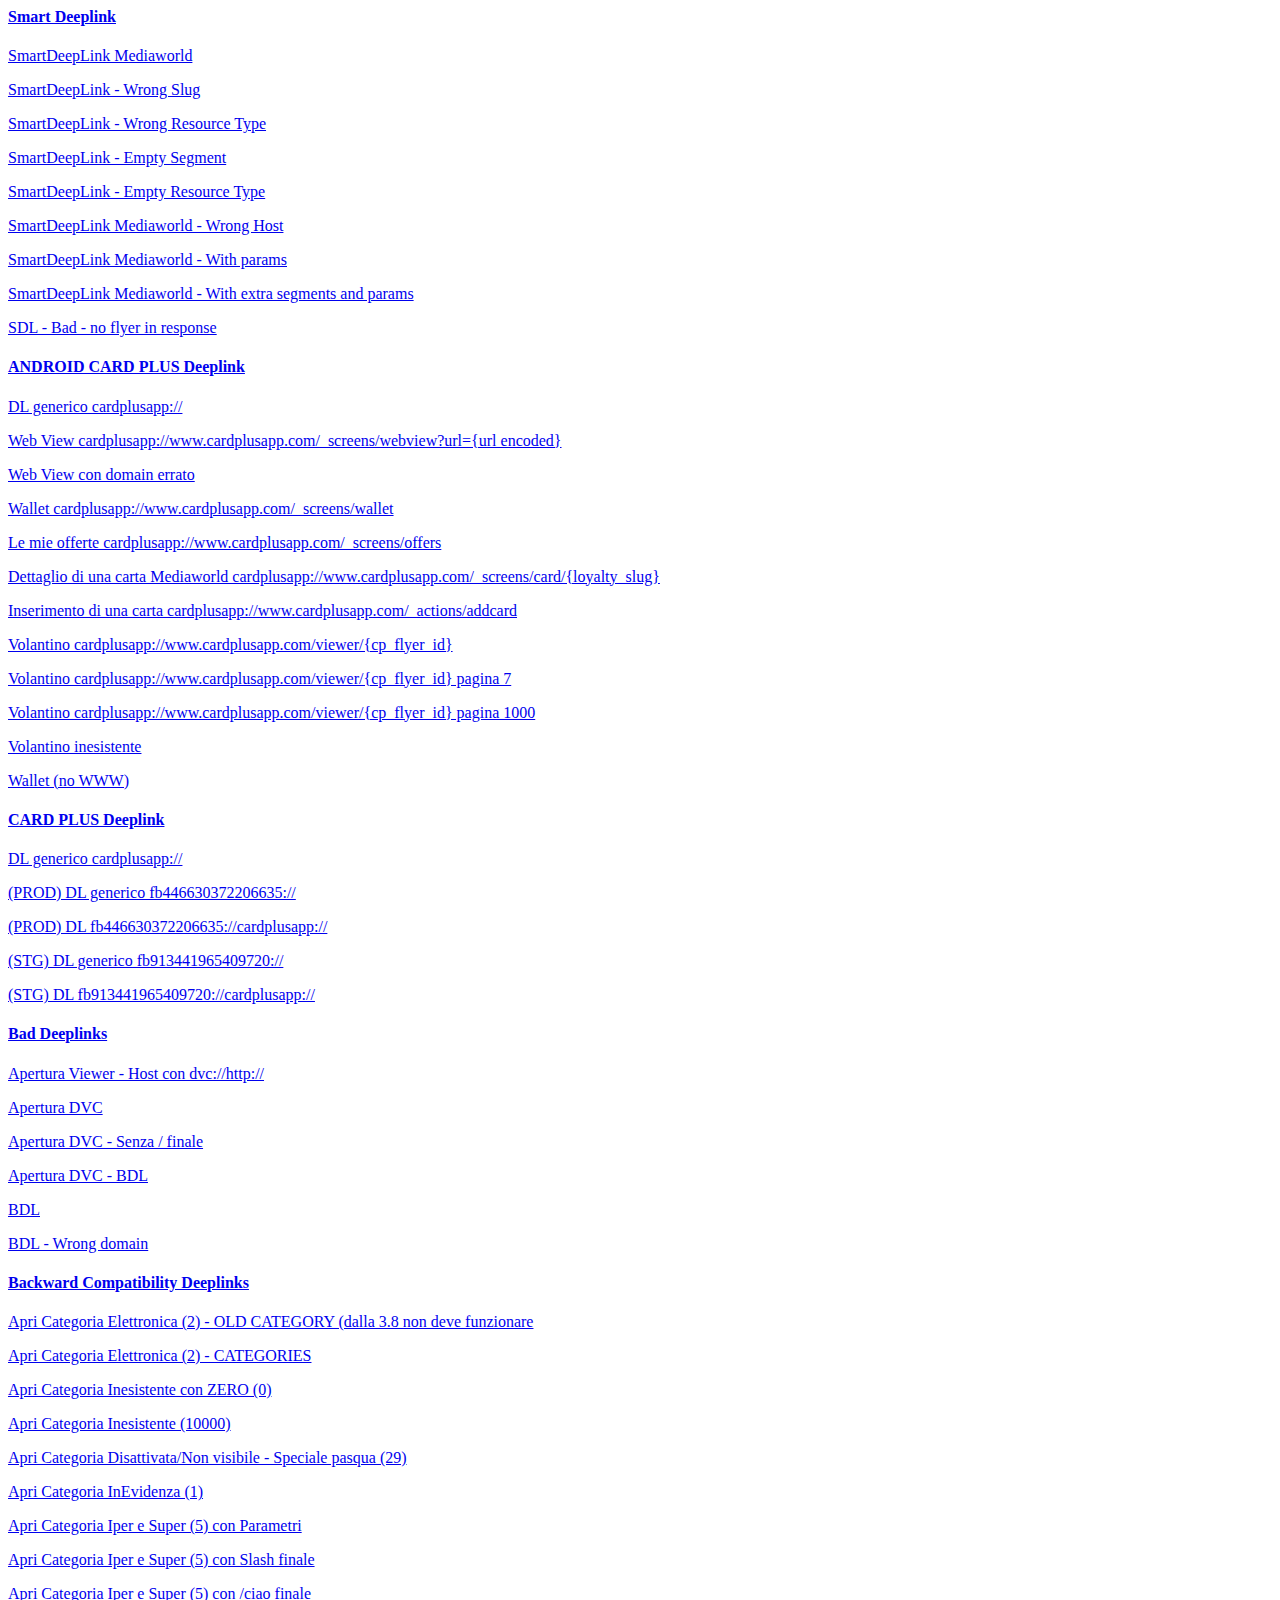
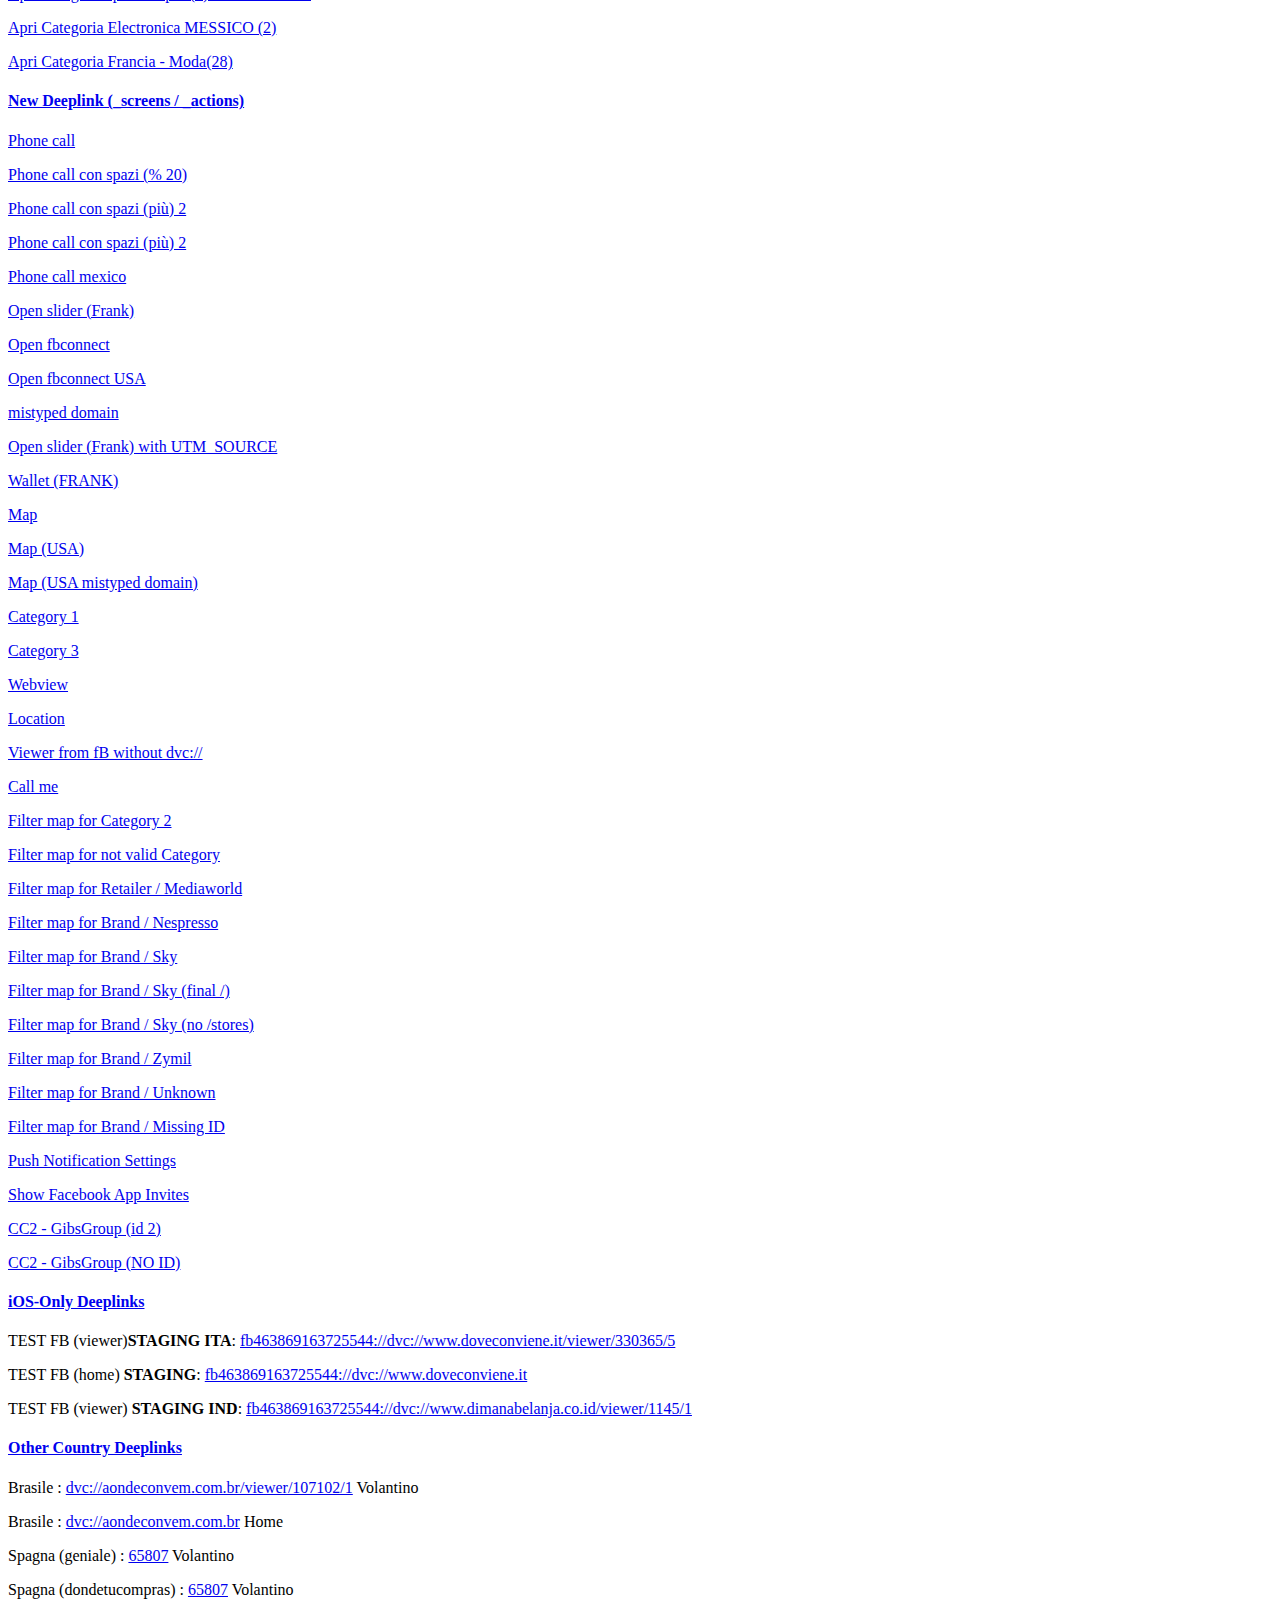
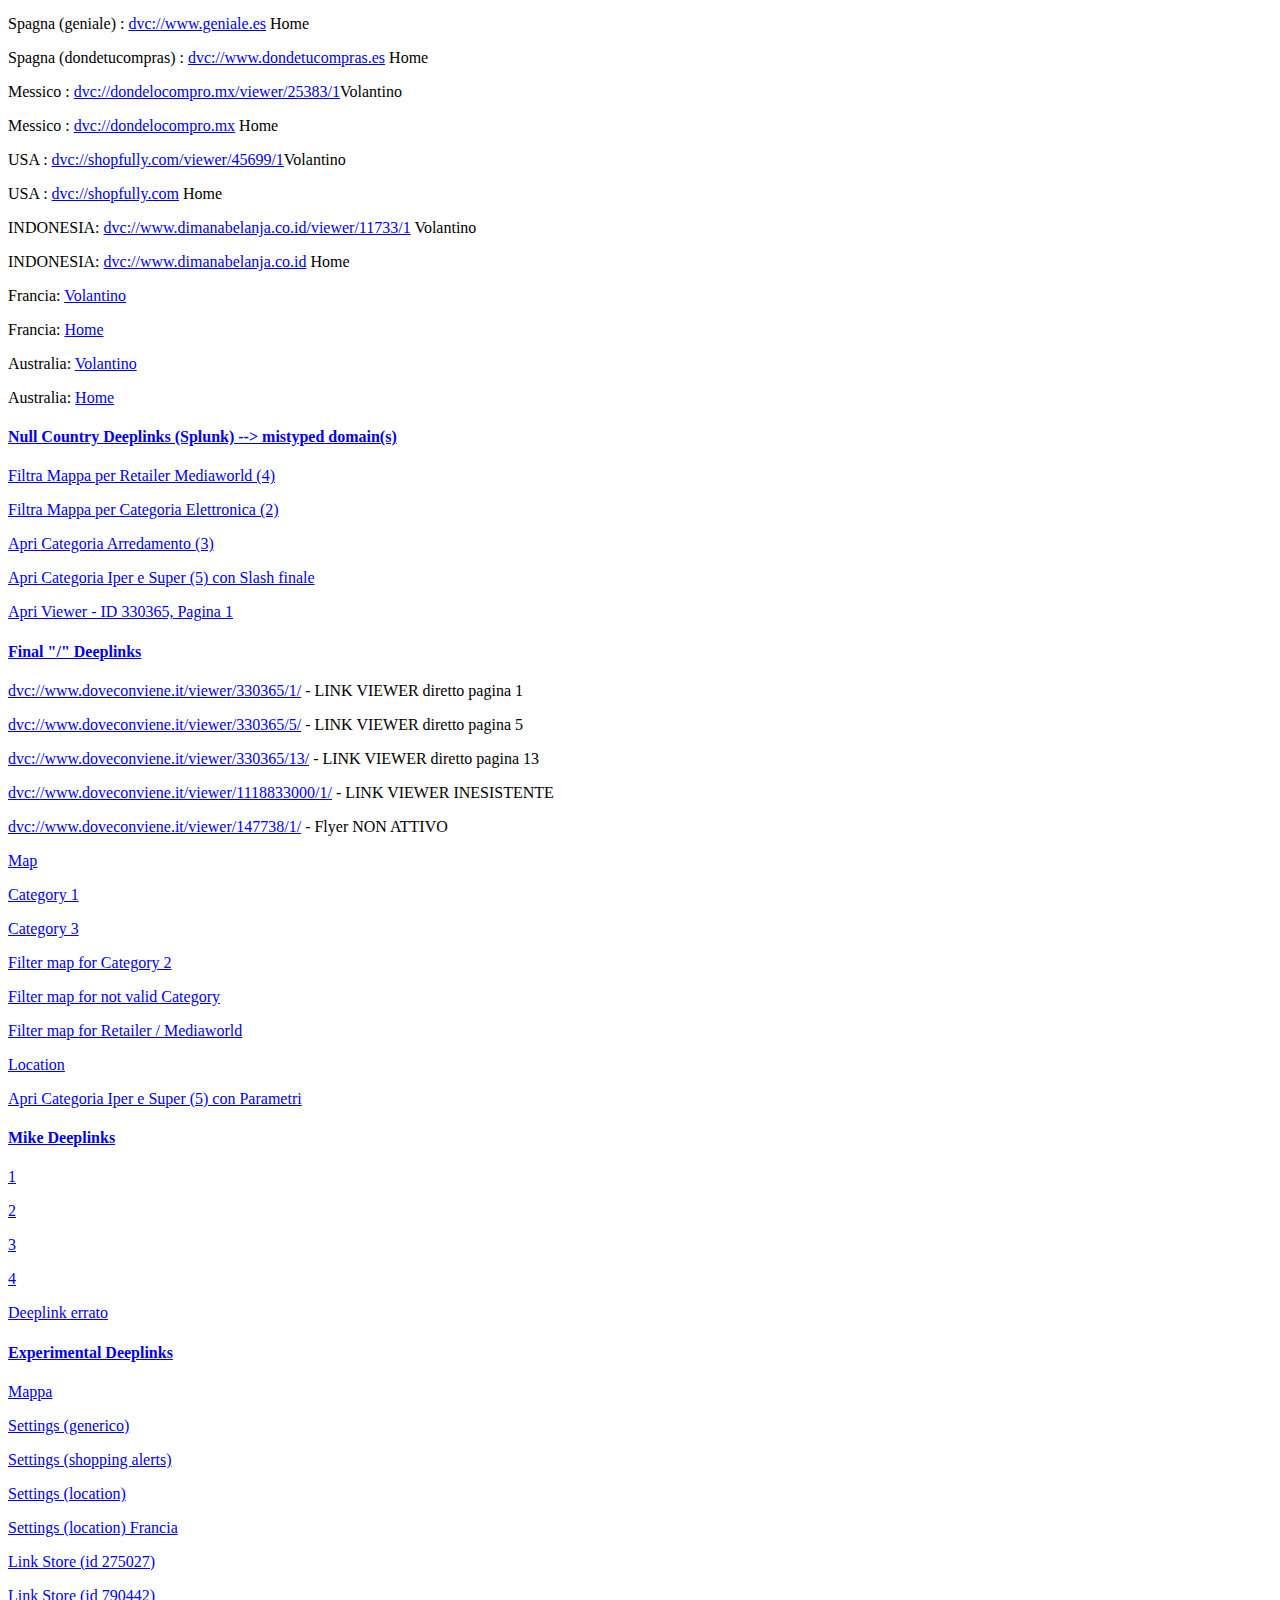
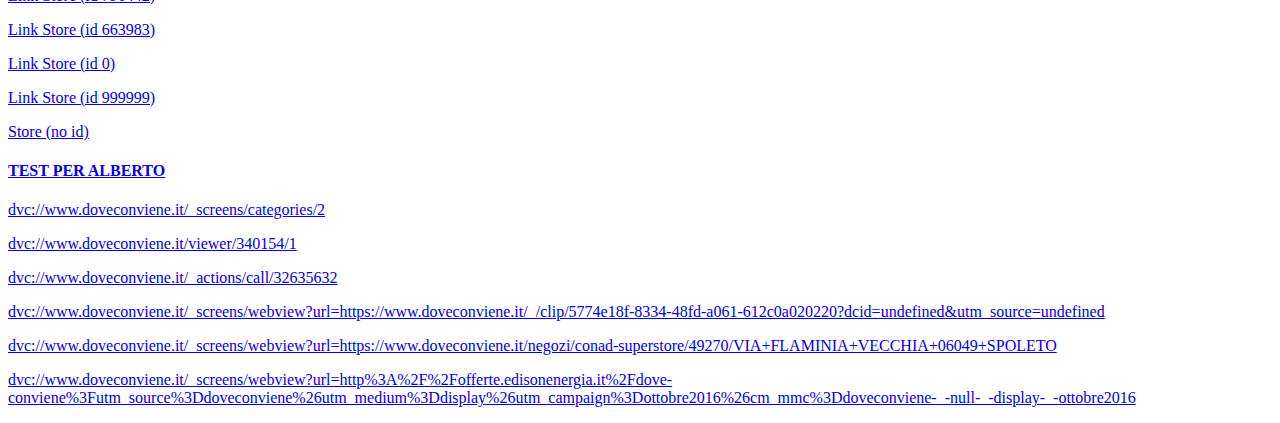
==== commit 482604e3: "Update index.html" ====
--- a/dl/index.html
+++ b/dl/index.html
@@ -44,9 +44,13 @@
             </div>
             <div id="viewer-dl" class="panel-collapse collapse in">
                <div class="panel-body">
-                  <p><a href='dvc://www.dimanabelanja.co.id/viewer/66646/1/58661759-10d4-46b3-9c49-53e00a060234'>Volantino con autozoom pantene</a> </p>
-                  <p><a href='dvc://www.dimanabelanja.co.id/viewer/66646/1/5866121e-5c98-46ac-9e0a-76550a060233'>Volantino con autozoom test</a> </p>
-                  <p><a href='dvc://www.dimanabelanja.co.id/viewer/66646/2/586617c4-3dc4-4348-a370-53e00a060235'>Volantino con autozoom Dove</a> </p>
+                  <p><a href='dvc://www.doveconviene.it/_screens/gibsgroup/2'>FlyerGibs Group 2</a> </p>
+                  <p><a href='dvc://www.doveconviene.it/_screens/gibsgroup/4'>FlyerGibs Group 4</a> </p>
+                  <p><a href='dvc://www.doveconviene.it/viewer/452713/3'>dvc://www.doveconviene.it/viewer/452713/3</a>  - LINK VIEWER diretto pagina 3</p>
+                  <p><a href='dvc://www.doveconviene.it/viewer/452713/13'>dvc://www.doveconviene.it/viewer/452713/13</a>  - LINK VIEWER diretto pagina 13 (pagine 12)</p>
+                  <p><a href='dvc://www.dimanabelanja.co.id/viewer/66646/1/58b9808e-8acc-483b-b0a2-2ea0ac1f476b'>Volantino con autozoom pantene</a> </p>
+                  <p><a href='dvc://www.dimanabelanja.co.id/viewer/66646/1/58b980aa-3324-4eae-b437-2effac1f476b'>Volantino con autozoom test</a> </p>
+                  <p><a href='dvc://www.dimanabelanja.co.id/viewer/66646/2/58b98156-6e2c-4502-a9f3-2f72ac1f476b'>Volantino con autozoom Dove</a> </p>
                   <p><a href='http://alert.dondelocompro.mx/nl/link?c=blg0&d=1u9&h=1du75m0oceddfqdr43jvuahe96&i=4c1&iw=1&p=H1495406314&s=lp&sn=19f&z=s16'>UL da newsletter</a> </p>
                   <p><a href='https://dvc.onelink.me/492764051?pid=test_univ_4&c=tes_cmp_4&af_dp=dvc%3A%2F%2Fwww.doveconviene.it%2Fviewer%2F248595%2F4&af_web_dp=http%3A%2F%2Fwww.doveconviene.it&af_force_dp=true'>TEST UNIVERSAL LINK PROD per Viewer</a> </p>
                   <p><a href='https://cardplusapp.onelink.me/911629367?af_dp=cardplusapp%3A%2F%2F&af_web_dp=http%3A%2F%2Fcardplusapp.com'>TEST UNIVERSAL LINK PROD CardPlus</a> </p>
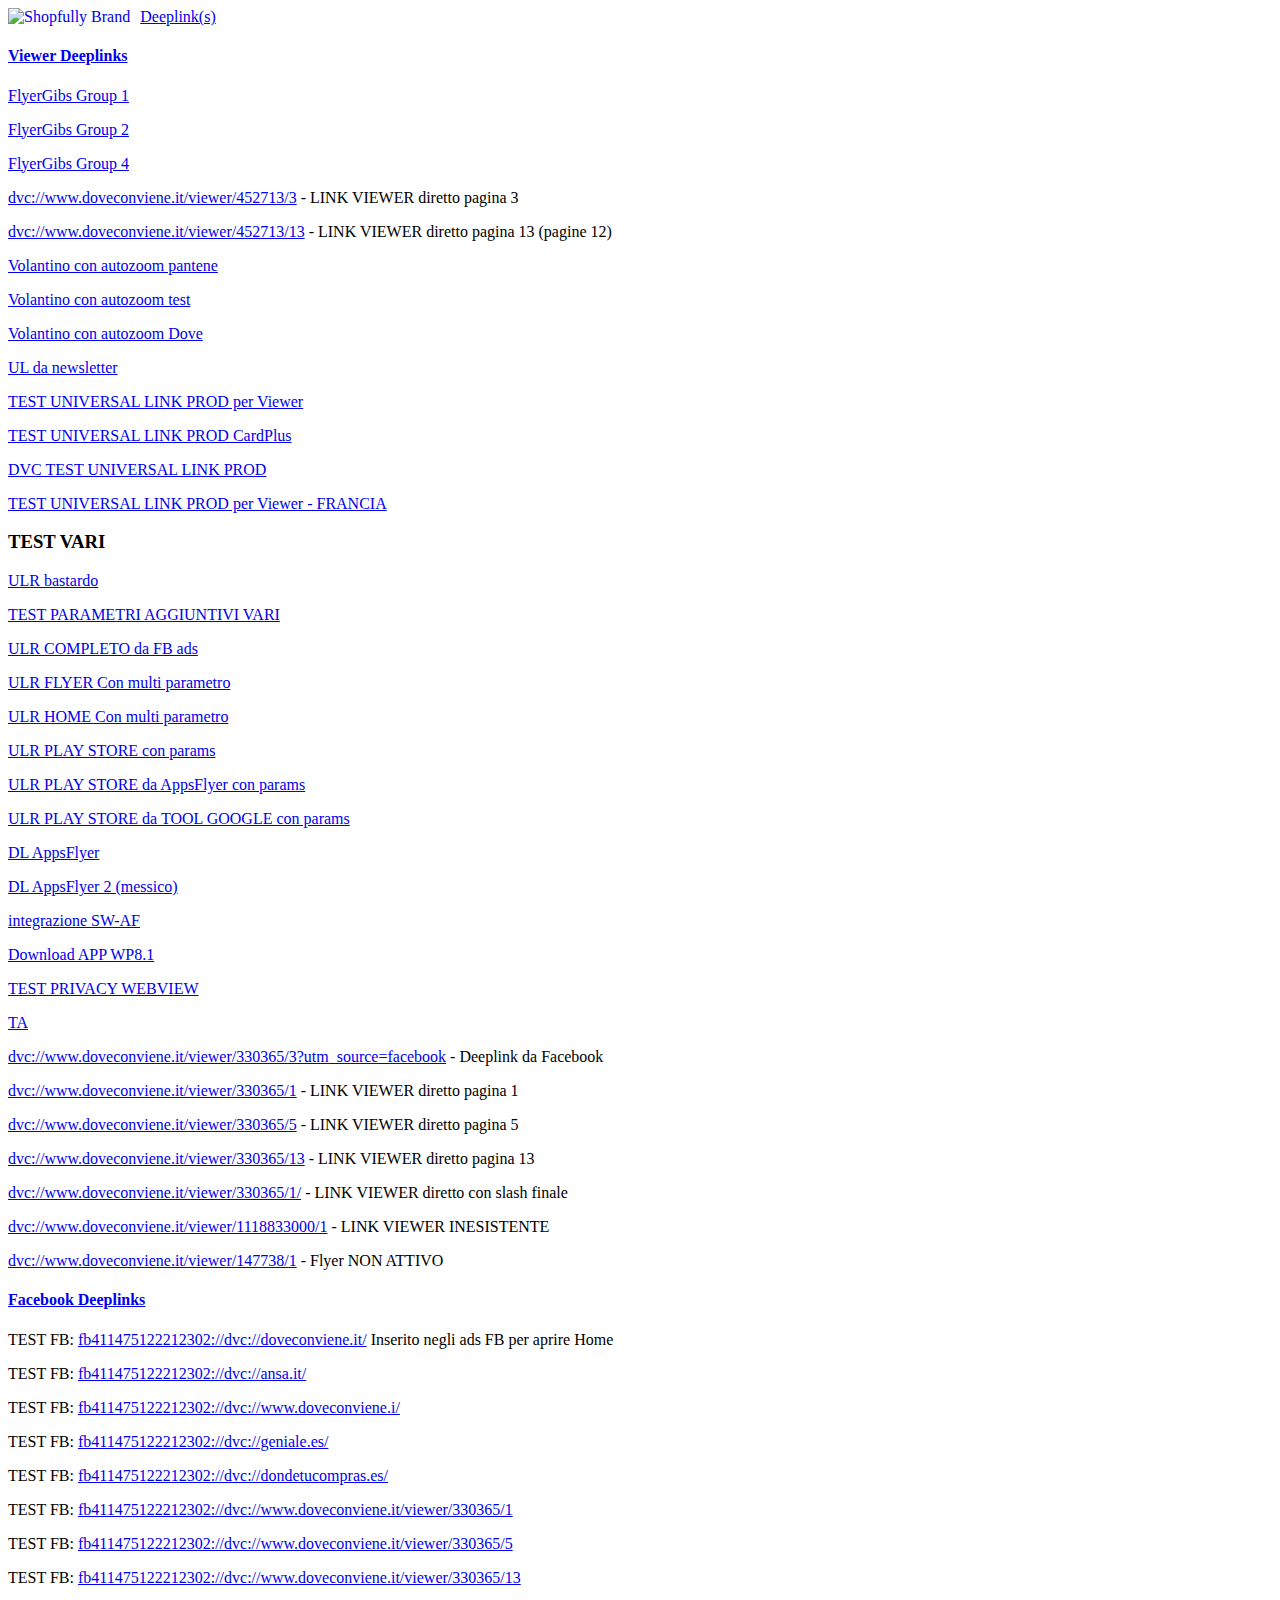
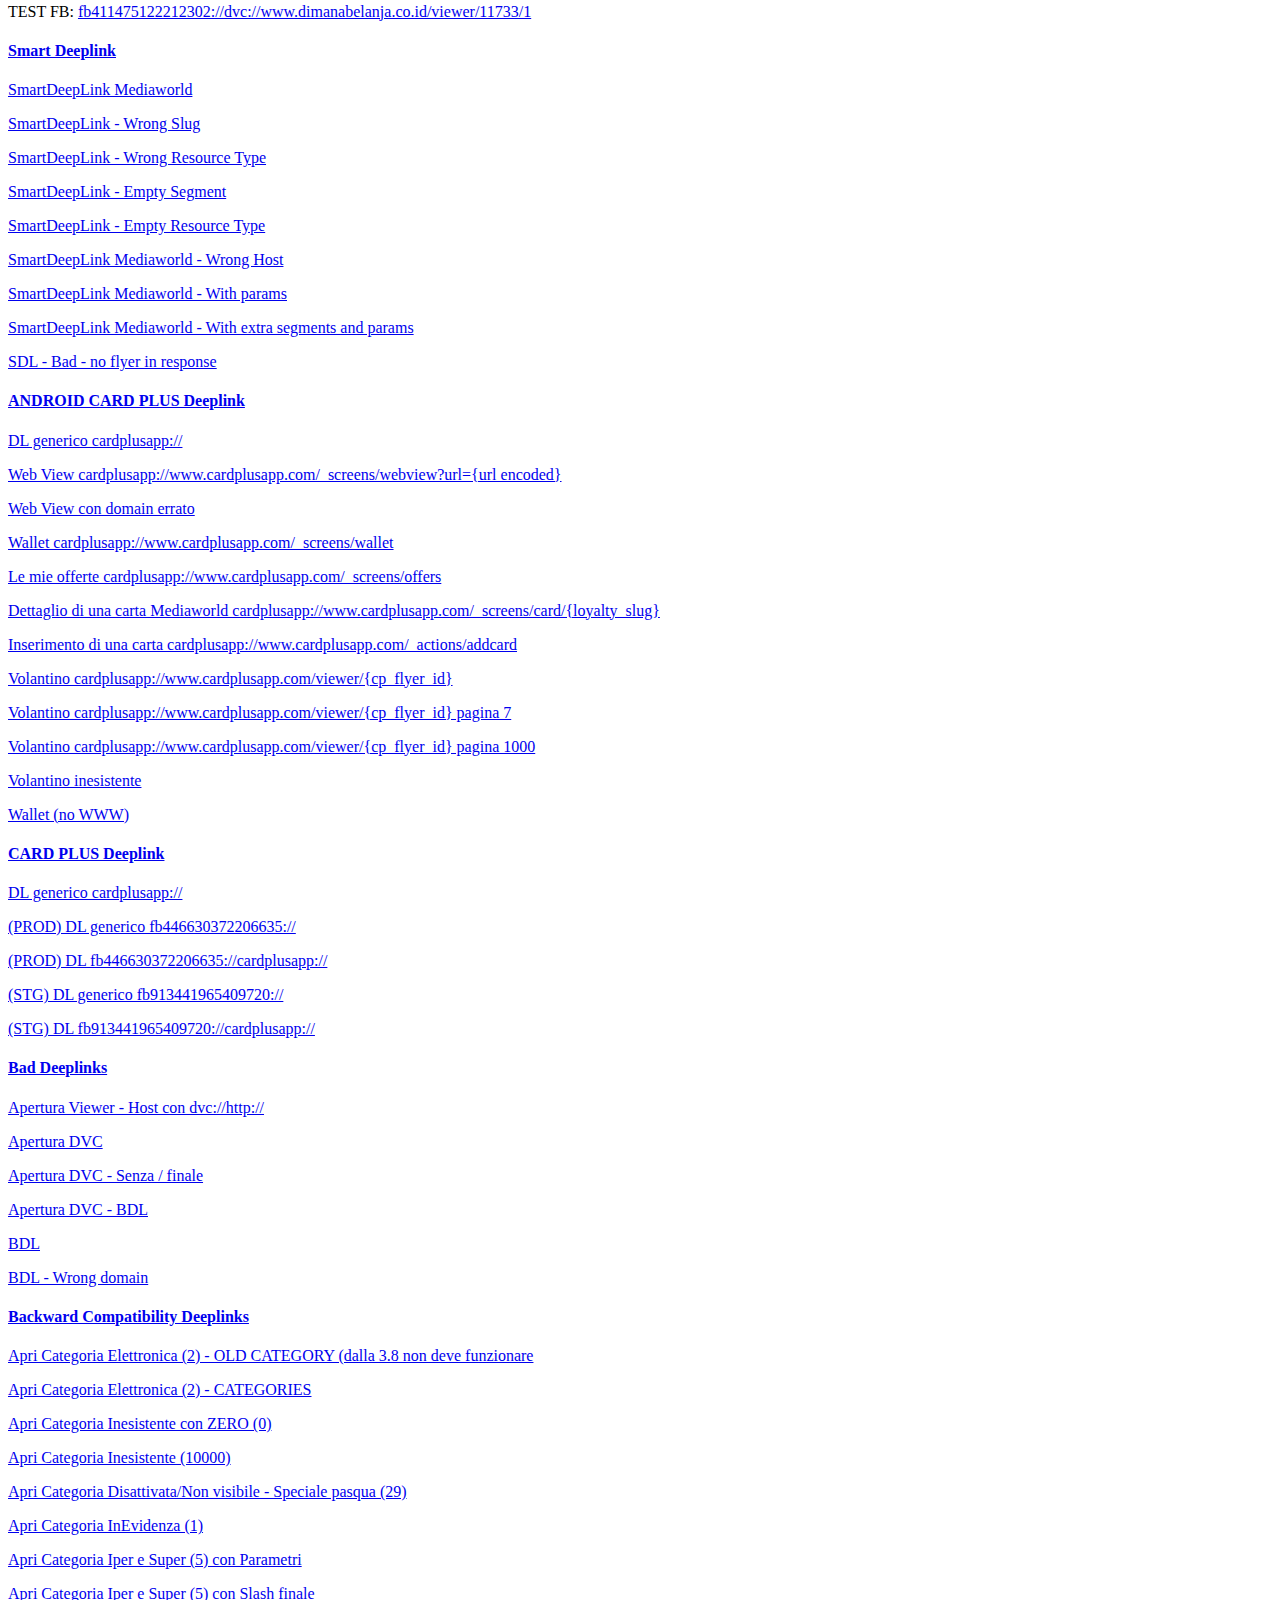
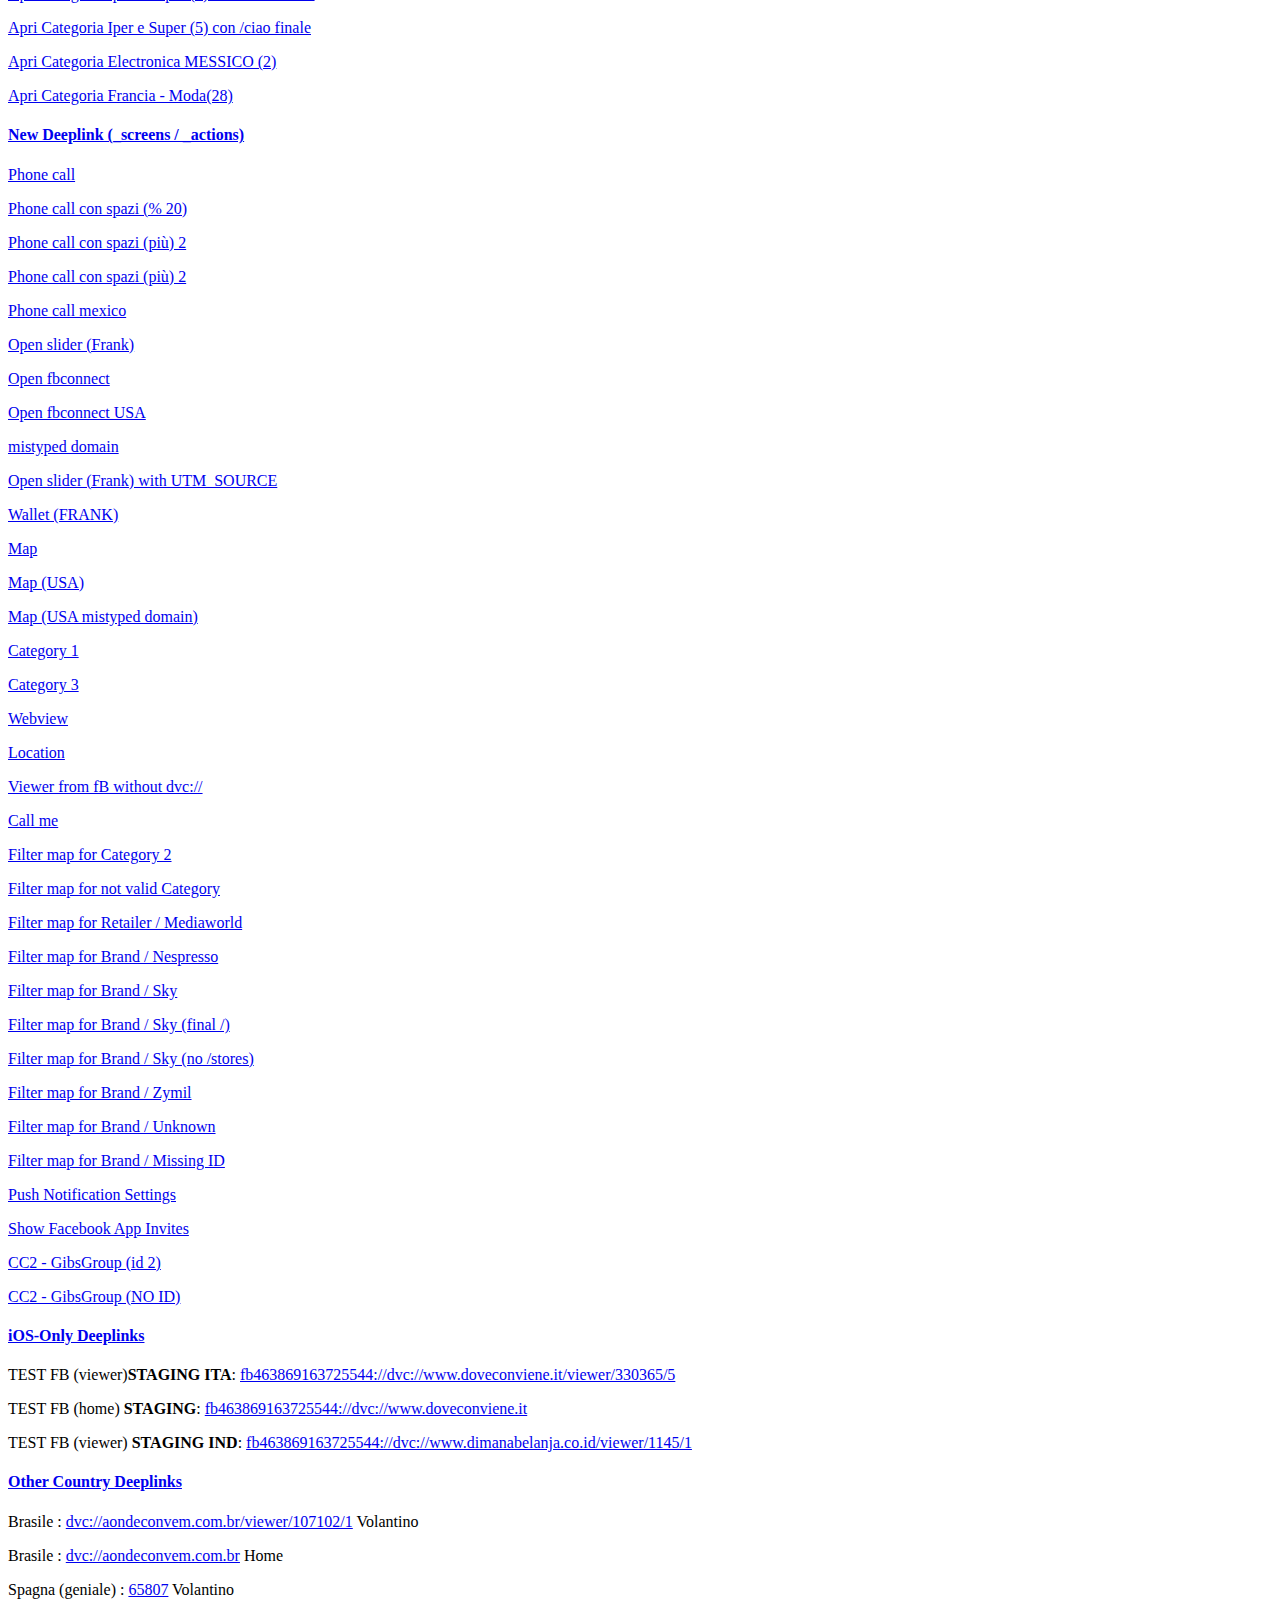
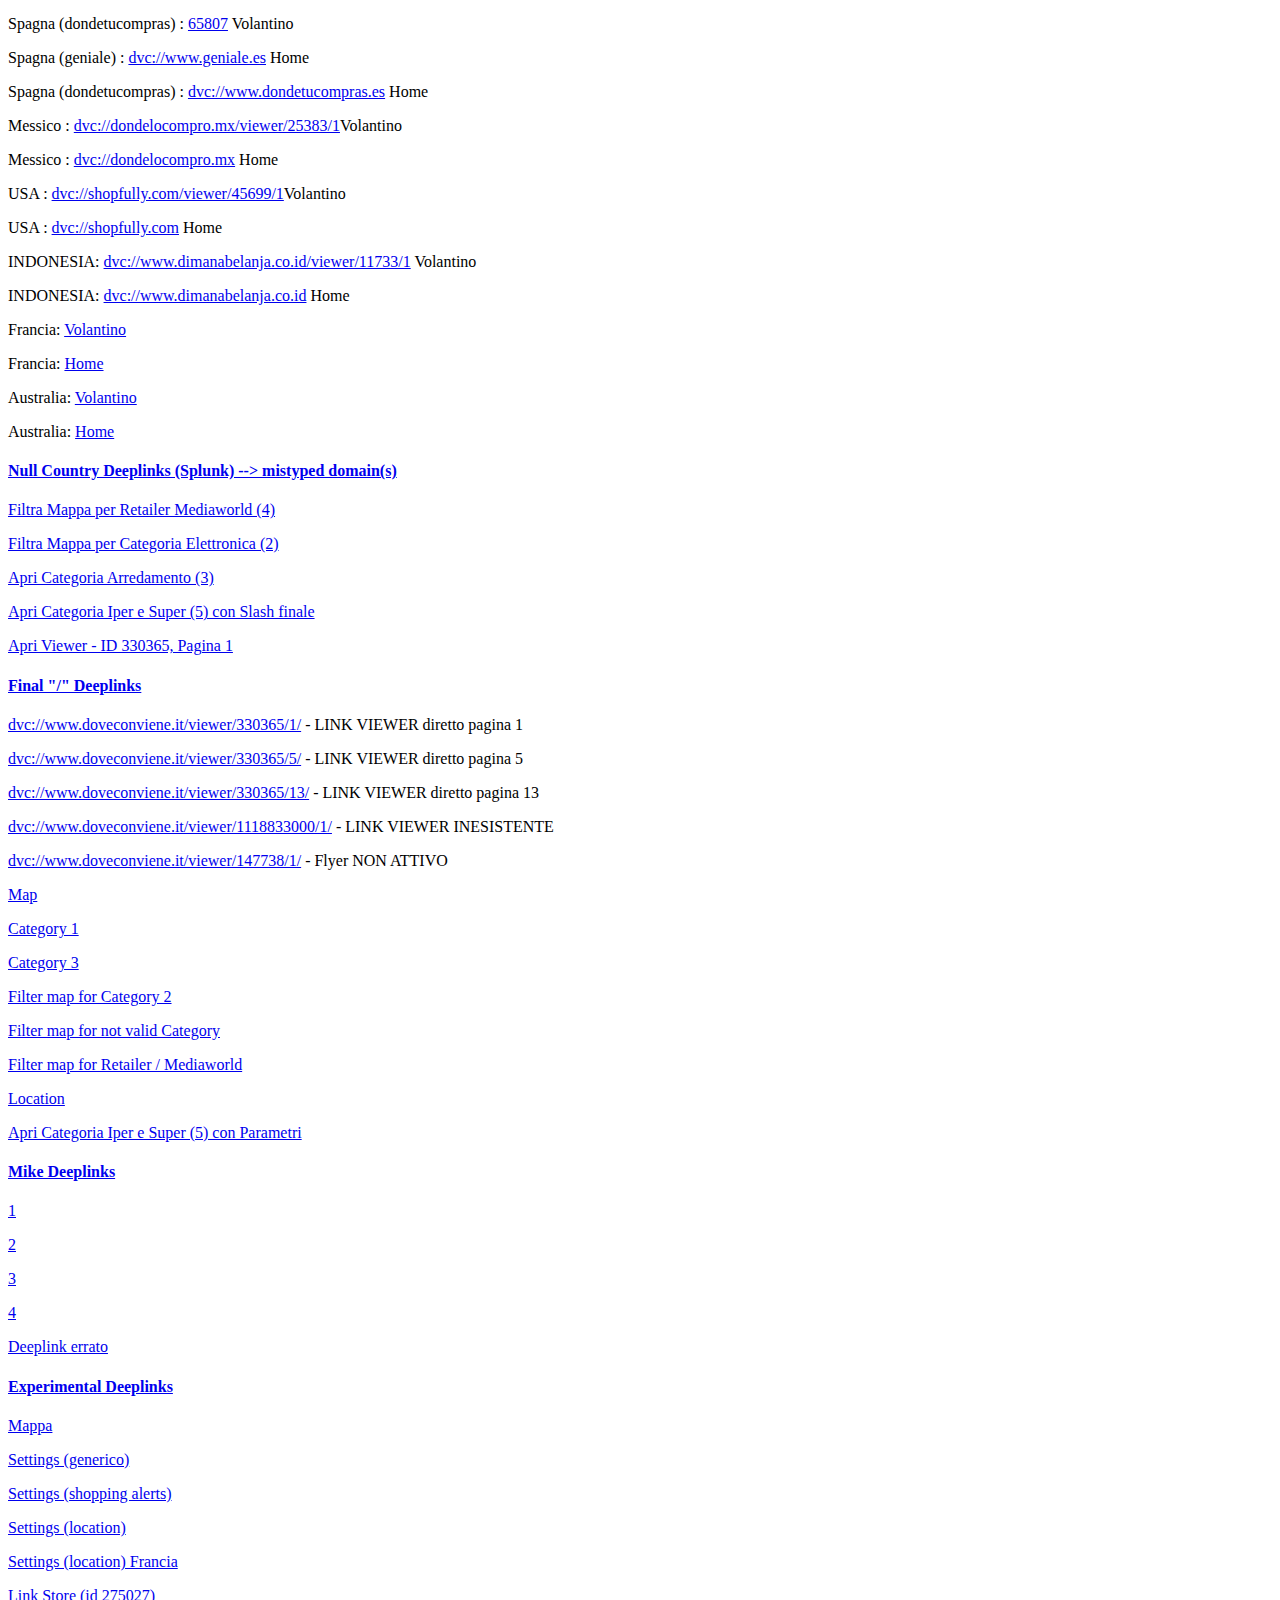
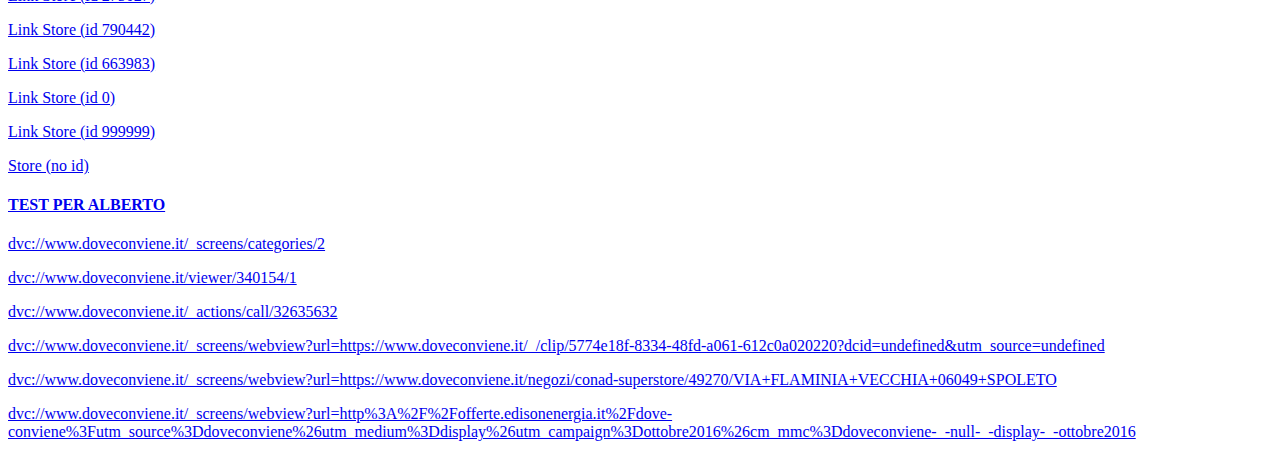
==== commit 79f127ac: "Update index.html" ====
--- a/dl/index.html
+++ b/dl/index.html
@@ -44,13 +44,14 @@
             </div>
             <div id="viewer-dl" class="panel-collapse collapse in">
                <div class="panel-body">
+                  <p><a href='dvc://www.doveconviene.it/_screens/gibsgroup/1'>FlyerGibs Group 1</a> </p>
                   <p><a href='dvc://www.doveconviene.it/_screens/gibsgroup/2'>FlyerGibs Group 2</a> </p>
                   <p><a href='dvc://www.doveconviene.it/_screens/gibsgroup/4'>FlyerGibs Group 4</a> </p>
                   <p><a href='dvc://www.doveconviene.it/viewer/452713/3'>dvc://www.doveconviene.it/viewer/452713/3</a>  - LINK VIEWER diretto pagina 3</p>
                   <p><a href='dvc://www.doveconviene.it/viewer/452713/13'>dvc://www.doveconviene.it/viewer/452713/13</a>  - LINK VIEWER diretto pagina 13 (pagine 12)</p>
                   <p><a href='dvc://www.dimanabelanja.co.id/viewer/66646/1/58b9808e-8acc-483b-b0a2-2ea0ac1f476b'>Volantino con autozoom pantene</a> </p>
                   <p><a href='dvc://www.dimanabelanja.co.id/viewer/66646/1/58b980aa-3324-4eae-b437-2effac1f476b'>Volantino con autozoom test</a> </p>
-                  <p><a href='dvc://www.dimanabelanja.co.id/viewer/66646/2/58b98156-6e2c-4502-a9f3-2f72ac1f476b'>Volantino con autozoom Dove</a> </p>
+                  <p><a href='dvc://www.dimanabelanja.co.id/viewer/66646/2/58bfde5a-84f8-4c8e-8a64-031dac1f476b'>Volantino con autozoom Dove</a> </p>
                   <p><a href='http://alert.dondelocompro.mx/nl/link?c=blg0&d=1u9&h=1du75m0oceddfqdr43jvuahe96&i=4c1&iw=1&p=H1495406314&s=lp&sn=19f&z=s16'>UL da newsletter</a> </p>
                   <p><a href='https://dvc.onelink.me/492764051?pid=test_univ_4&c=tes_cmp_4&af_dp=dvc%3A%2F%2Fwww.doveconviene.it%2Fviewer%2F248595%2F4&af_web_dp=http%3A%2F%2Fwww.doveconviene.it&af_force_dp=true'>TEST UNIVERSAL LINK PROD per Viewer</a> </p>
                   <p><a href='https://cardplusapp.onelink.me/911629367?af_dp=cardplusapp%3A%2F%2F&af_web_dp=http%3A%2F%2Fcardplusapp.com'>TEST UNIVERSAL LINK PROD CardPlus</a> </p>
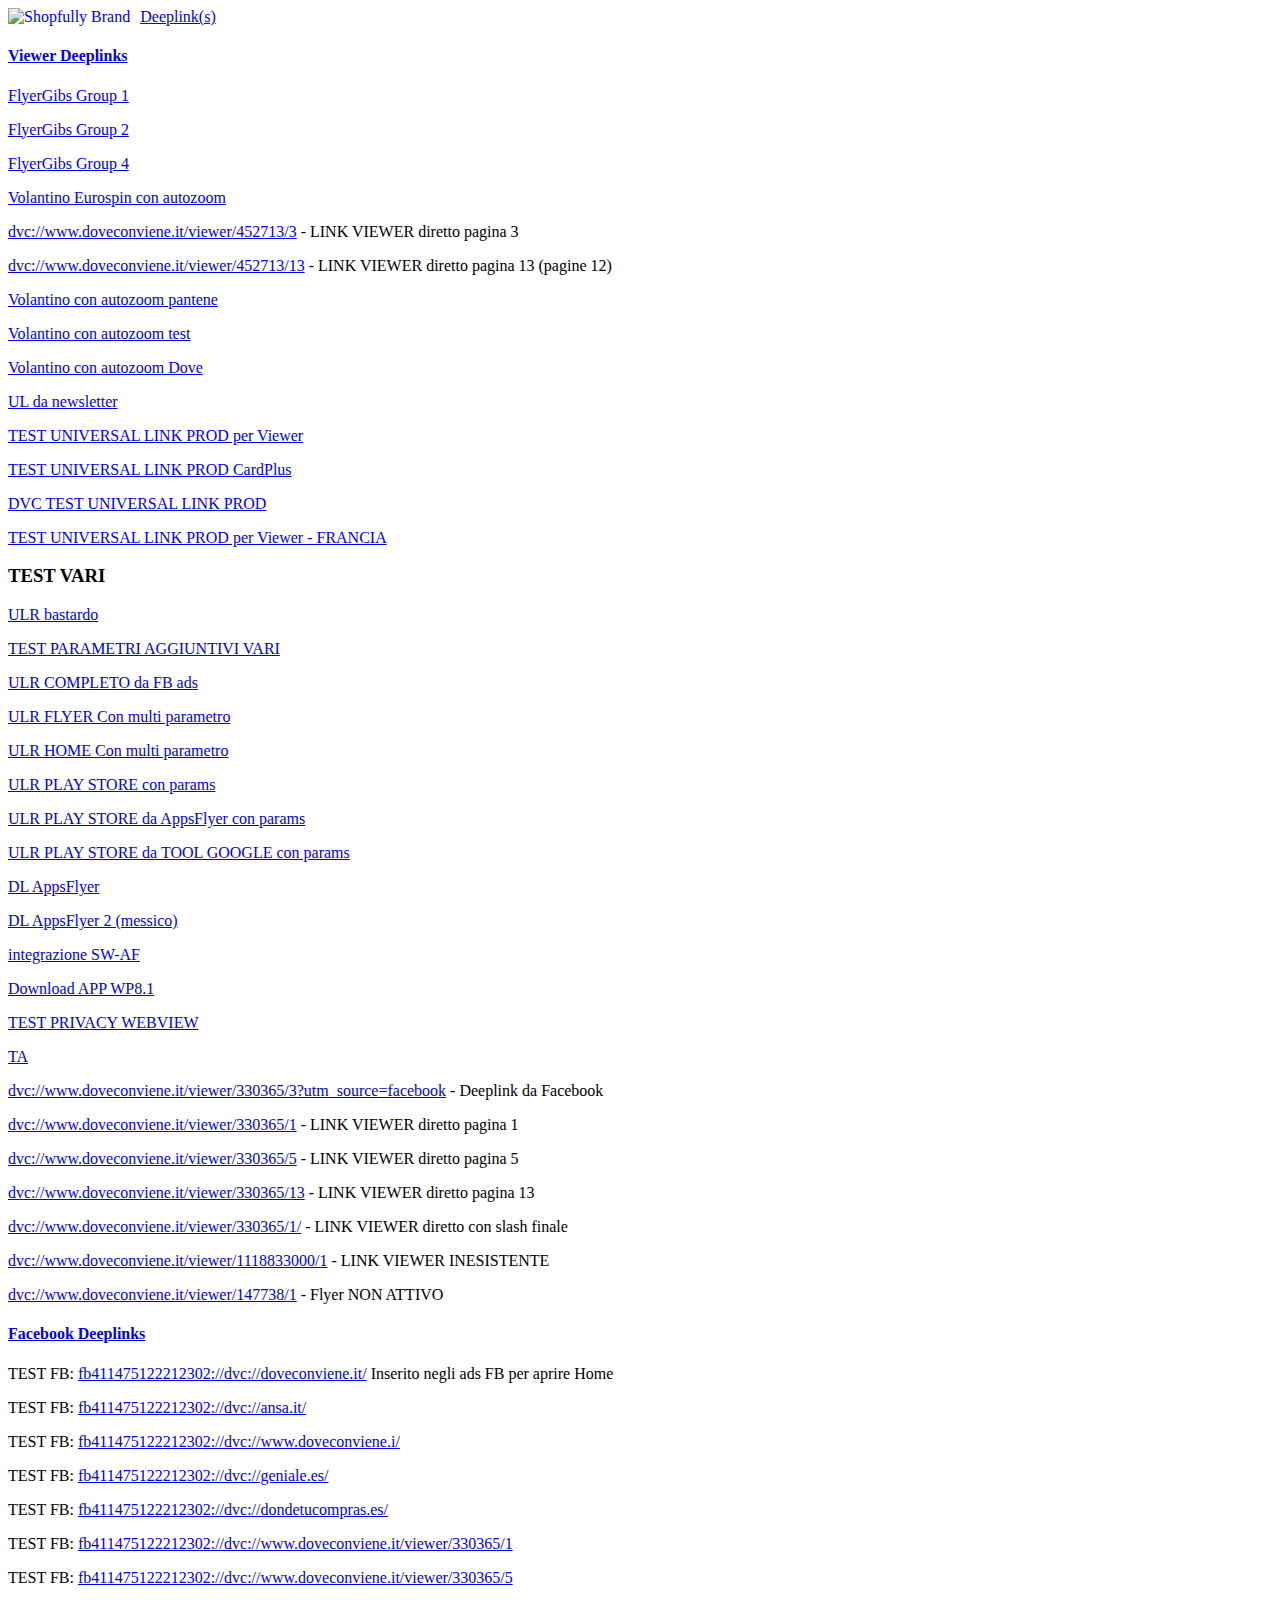
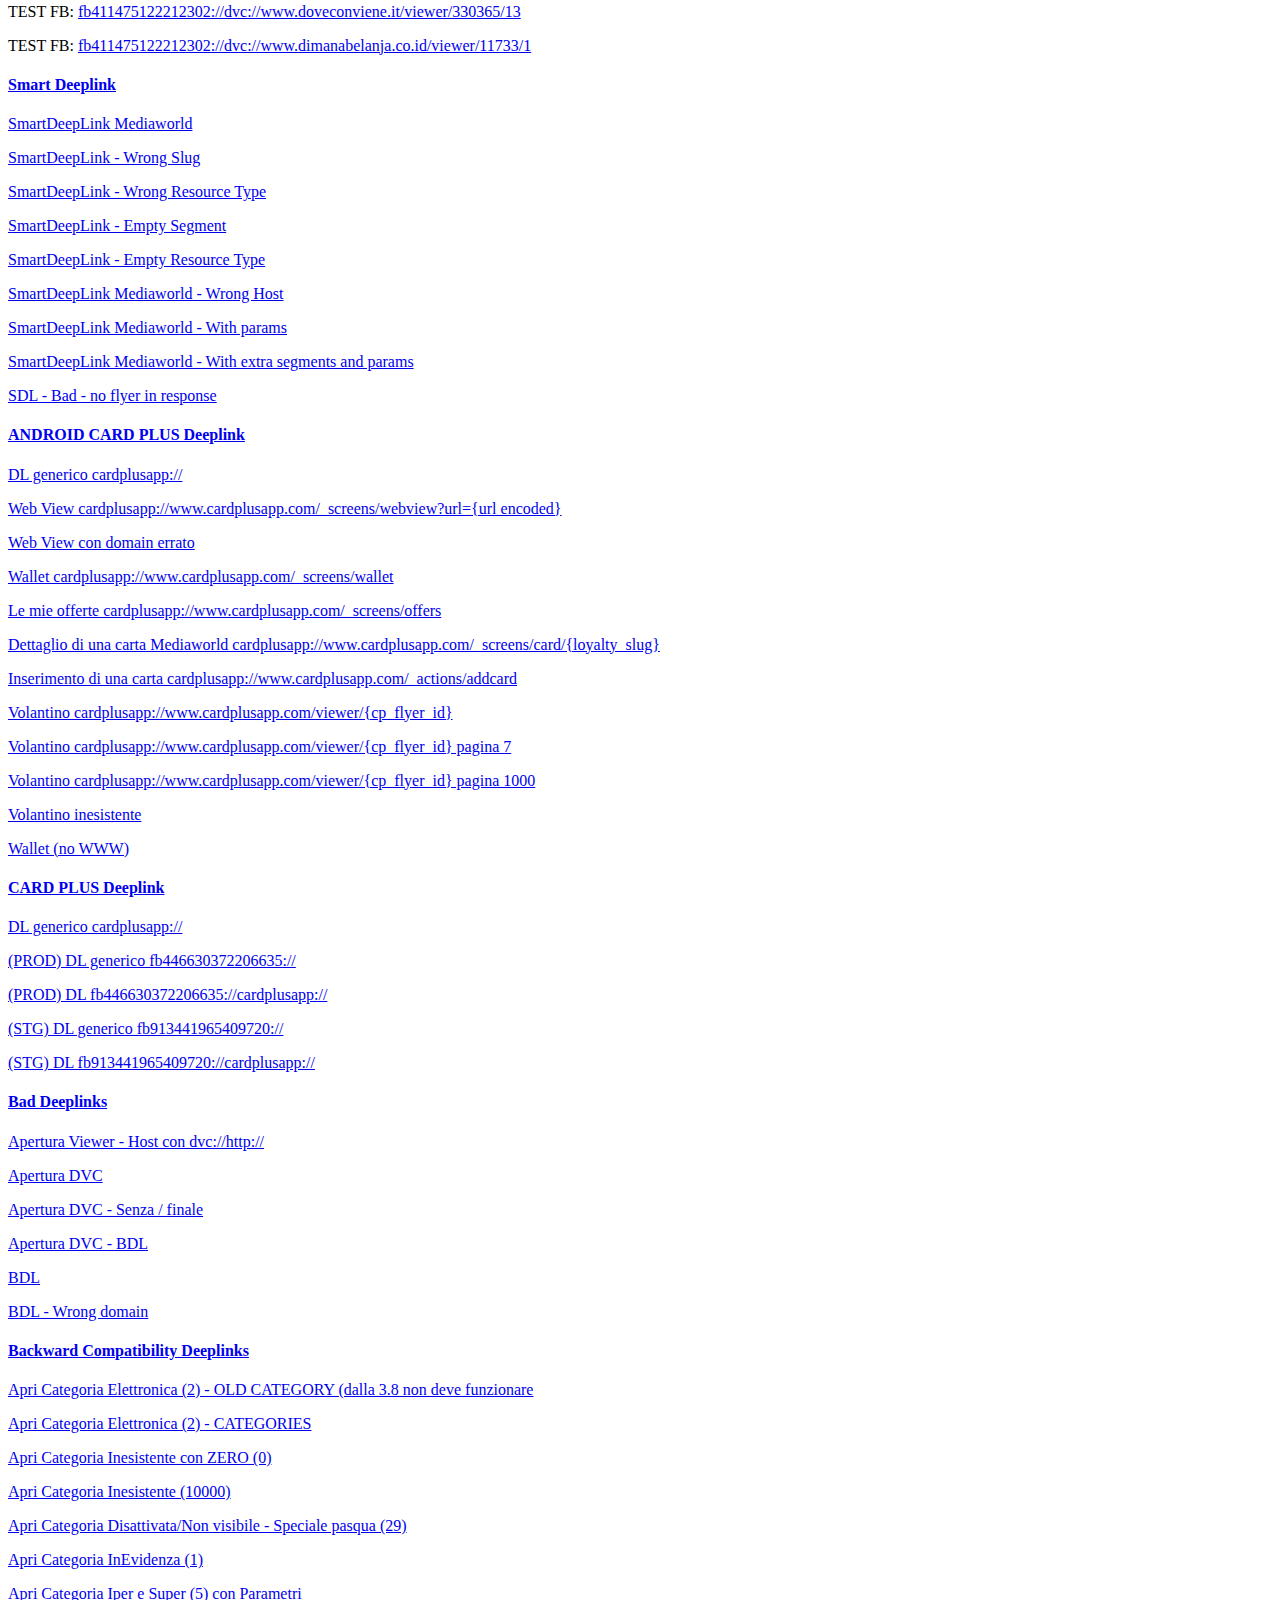
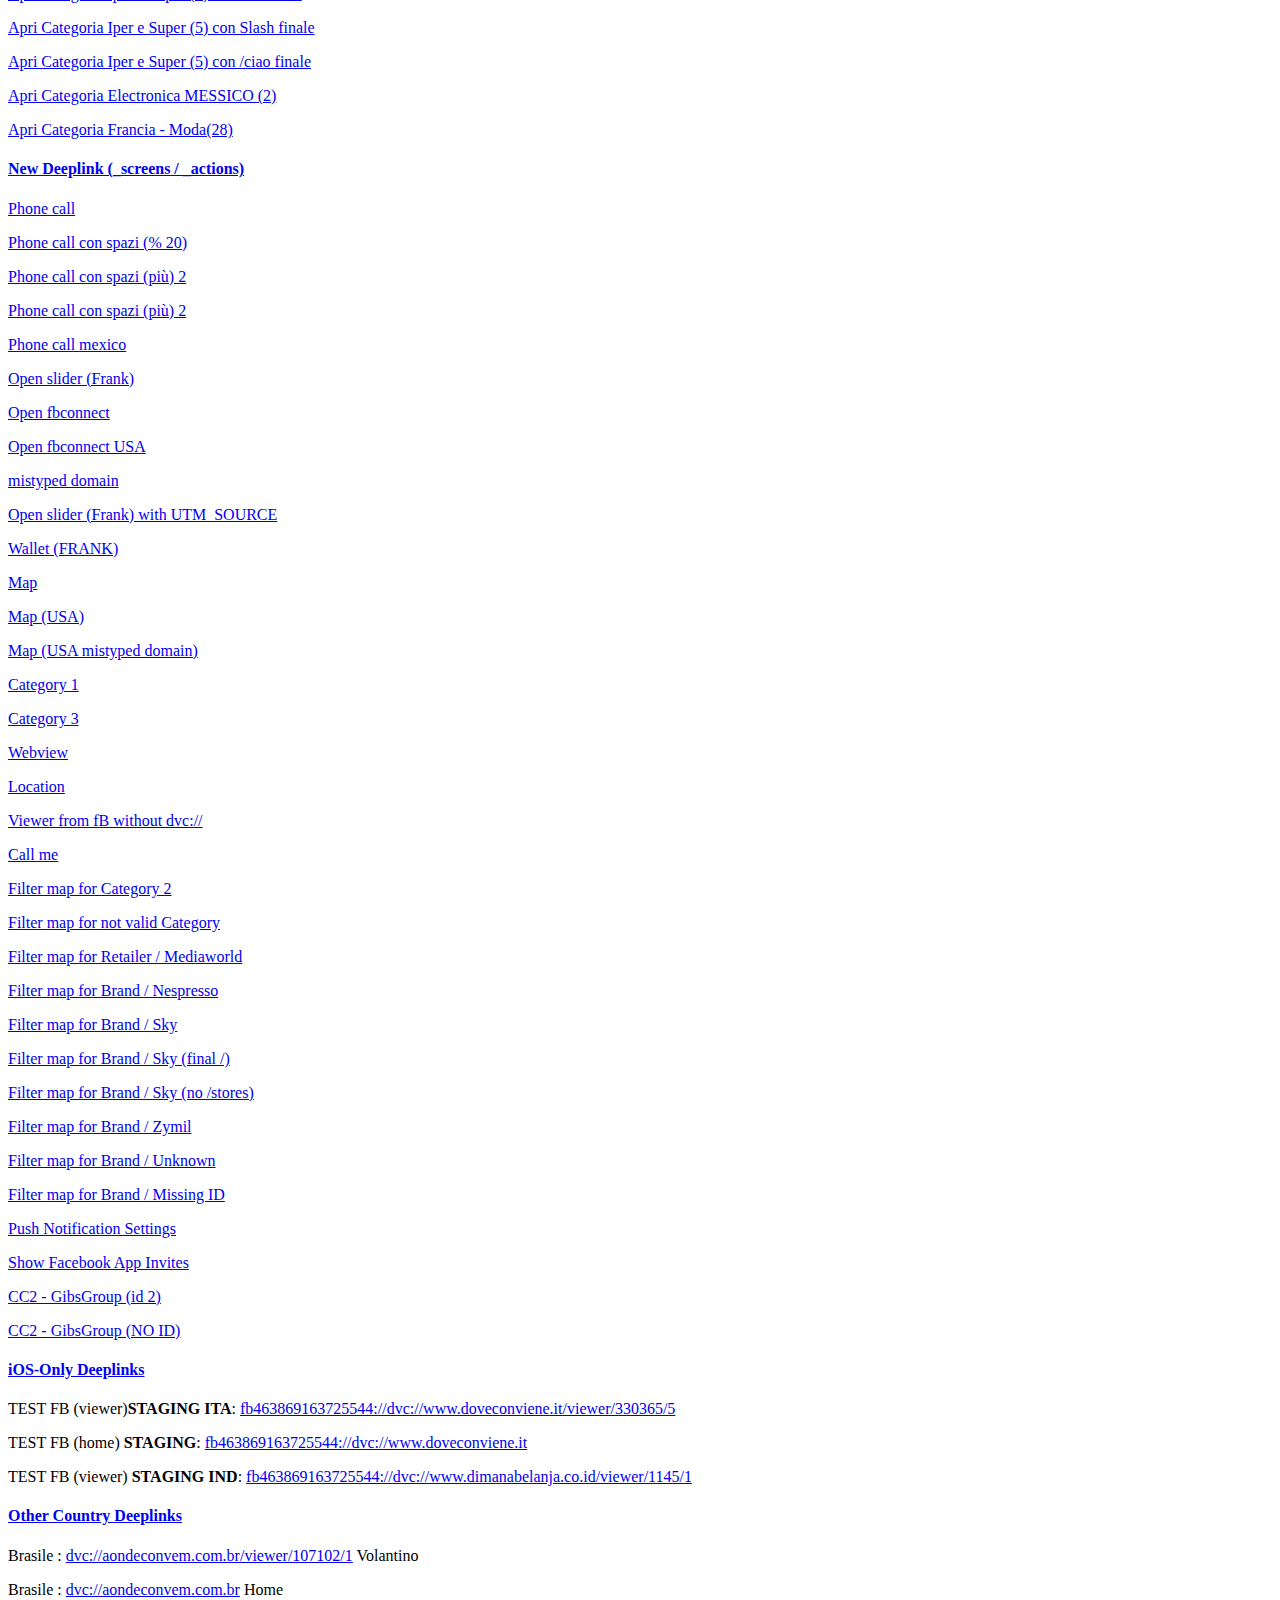
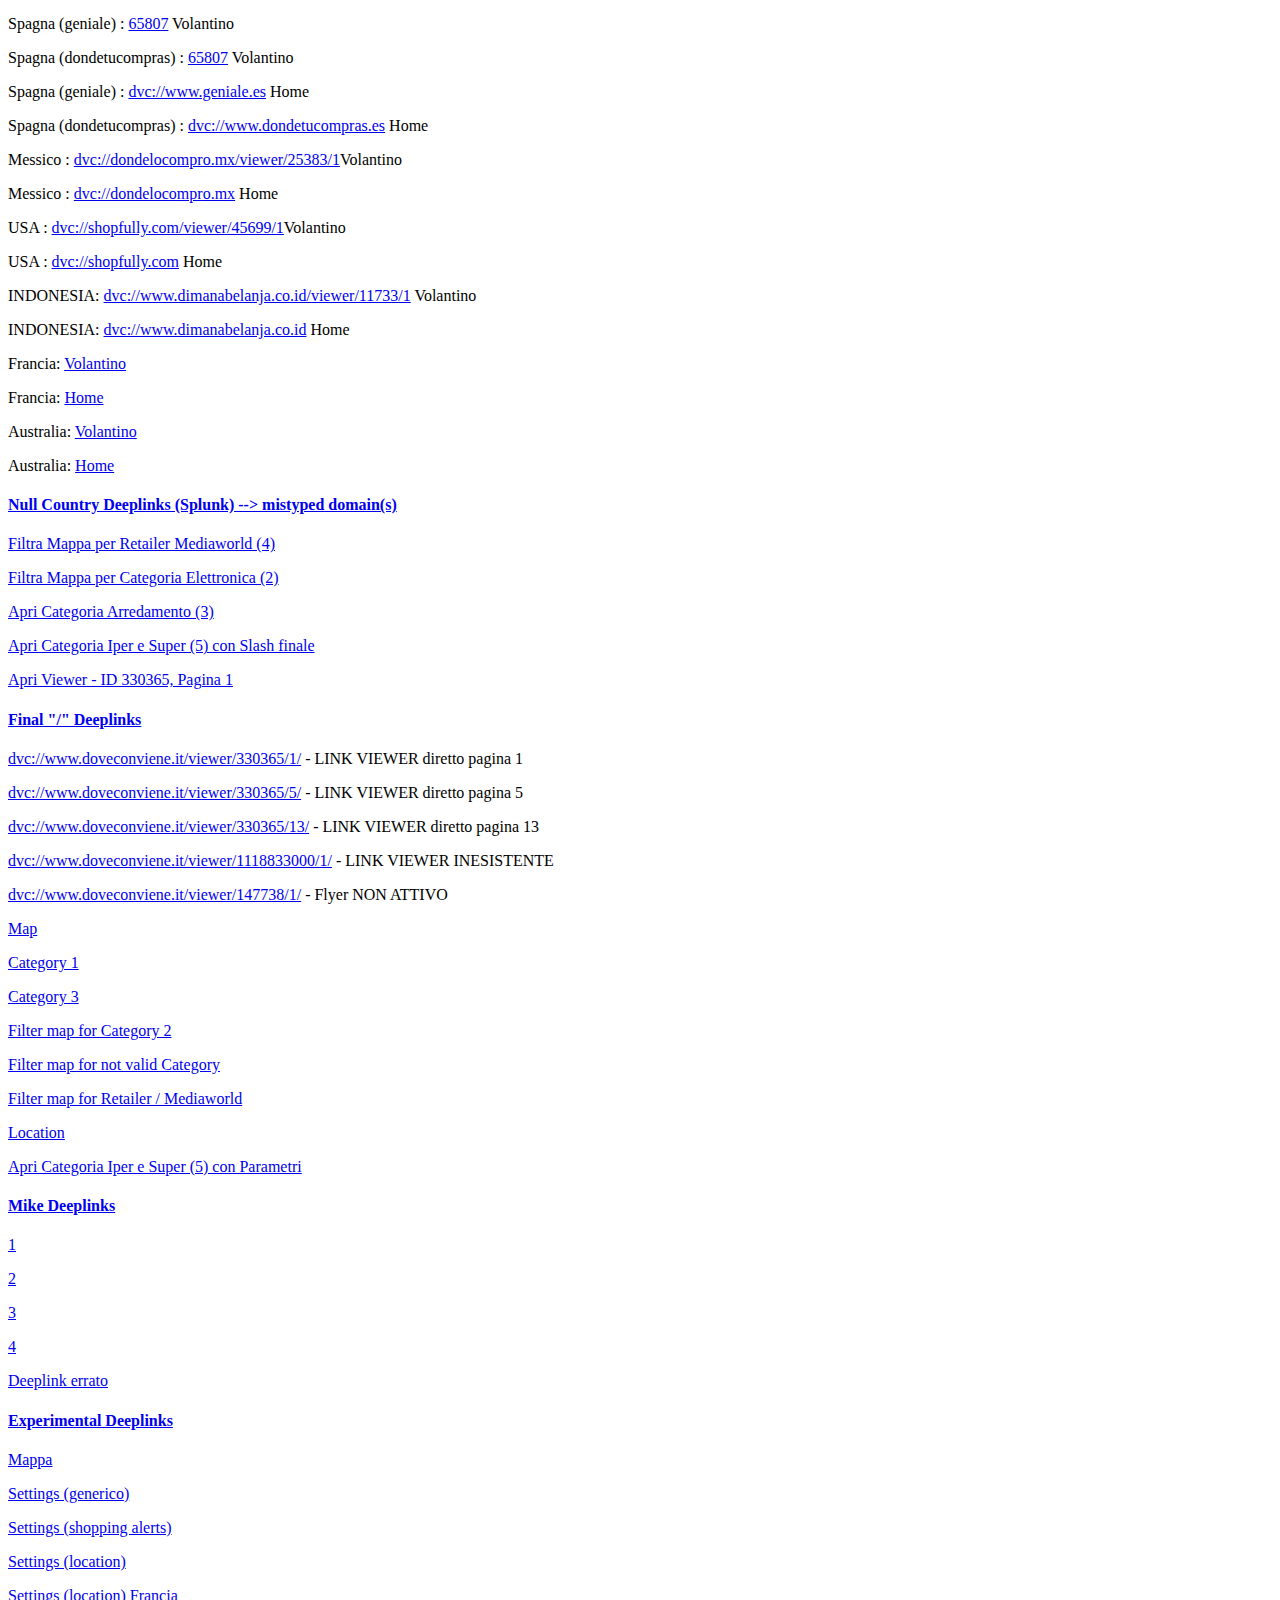
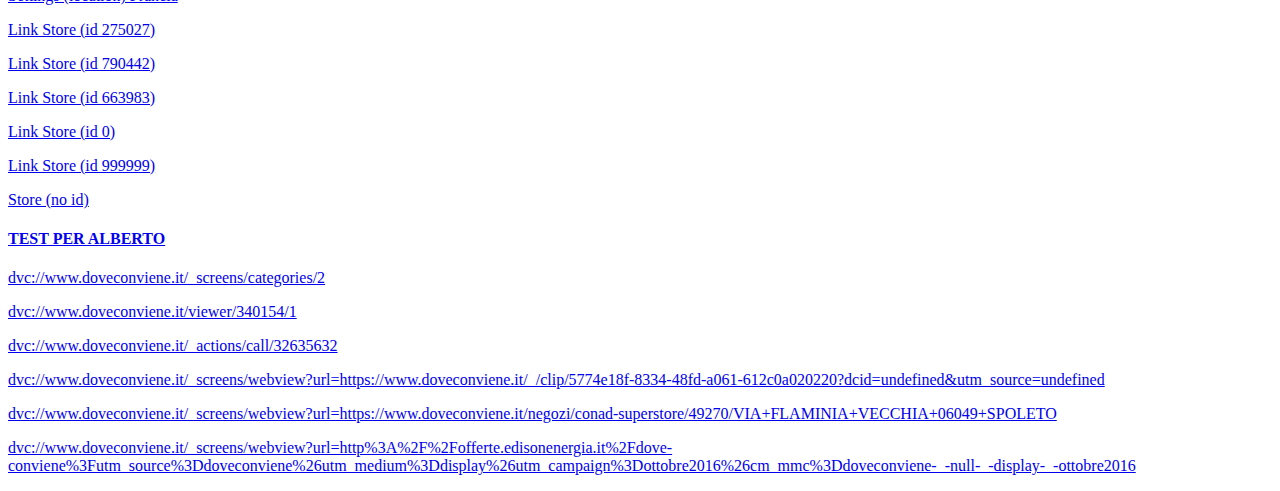
==== commit dbb9ad07: "Update index.html" ====
--- a/dl/index.html
+++ b/dl/index.html
@@ -47,6 +47,7 @@
                   <p><a href='dvc://www.doveconviene.it/_screens/gibsgroup/1'>FlyerGibs Group 1</a> </p>
                   <p><a href='dvc://www.doveconviene.it/_screens/gibsgroup/2'>FlyerGibs Group 2</a> </p>
                   <p><a href='dvc://www.doveconviene.it/_screens/gibsgroup/4'>FlyerGibs Group 4</a> </p>
+                  <p><a href='dvc://www.doveconviene.it/viewer/450789/2/5897ad95-77a4-4a69-a1f1-70700a330234'>Volantino Eurospin con autozoom</a> </p>
                   <p><a href='dvc://www.doveconviene.it/viewer/452713/3'>dvc://www.doveconviene.it/viewer/452713/3</a>  - LINK VIEWER diretto pagina 3</p>
                   <p><a href='dvc://www.doveconviene.it/viewer/452713/13'>dvc://www.doveconviene.it/viewer/452713/13</a>  - LINK VIEWER diretto pagina 13 (pagine 12)</p>
                   <p><a href='dvc://www.dimanabelanja.co.id/viewer/66646/1/58b9808e-8acc-483b-b0a2-2ea0ac1f476b'>Volantino con autozoom pantene</a> </p>
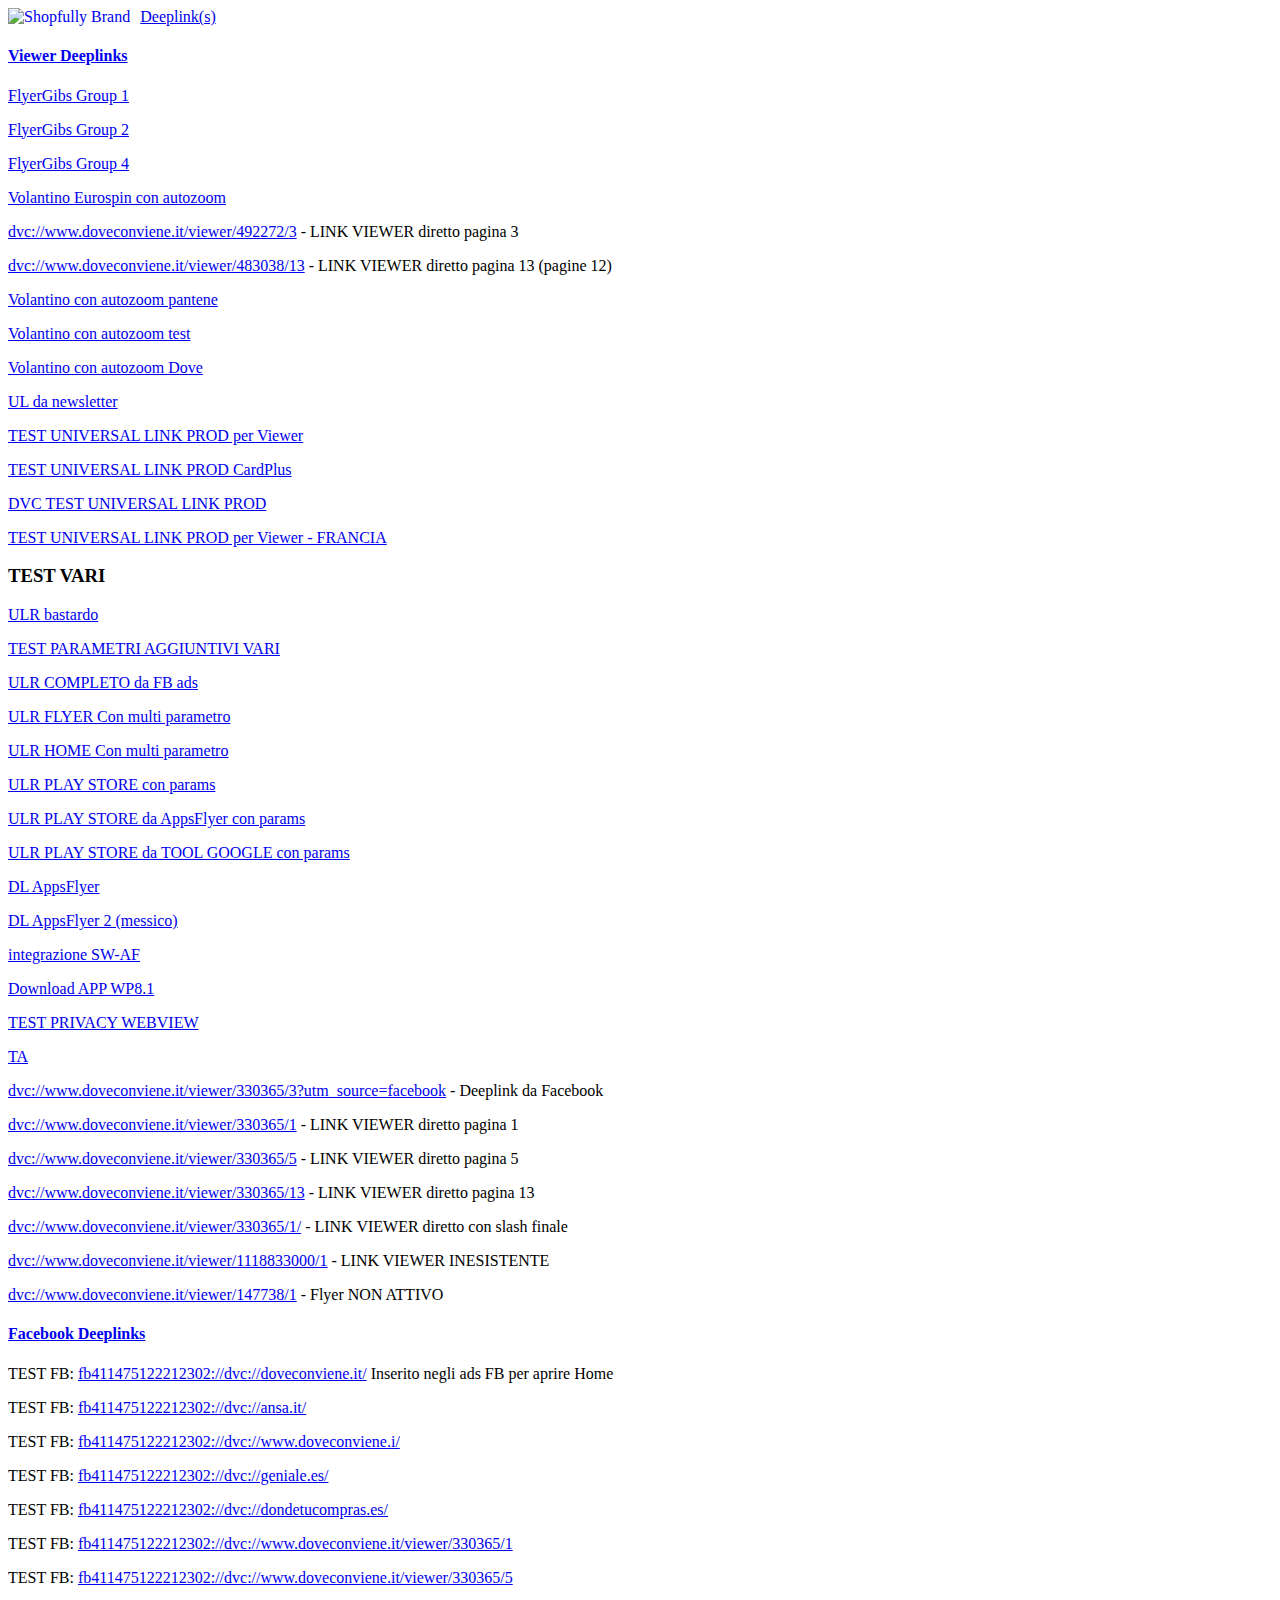
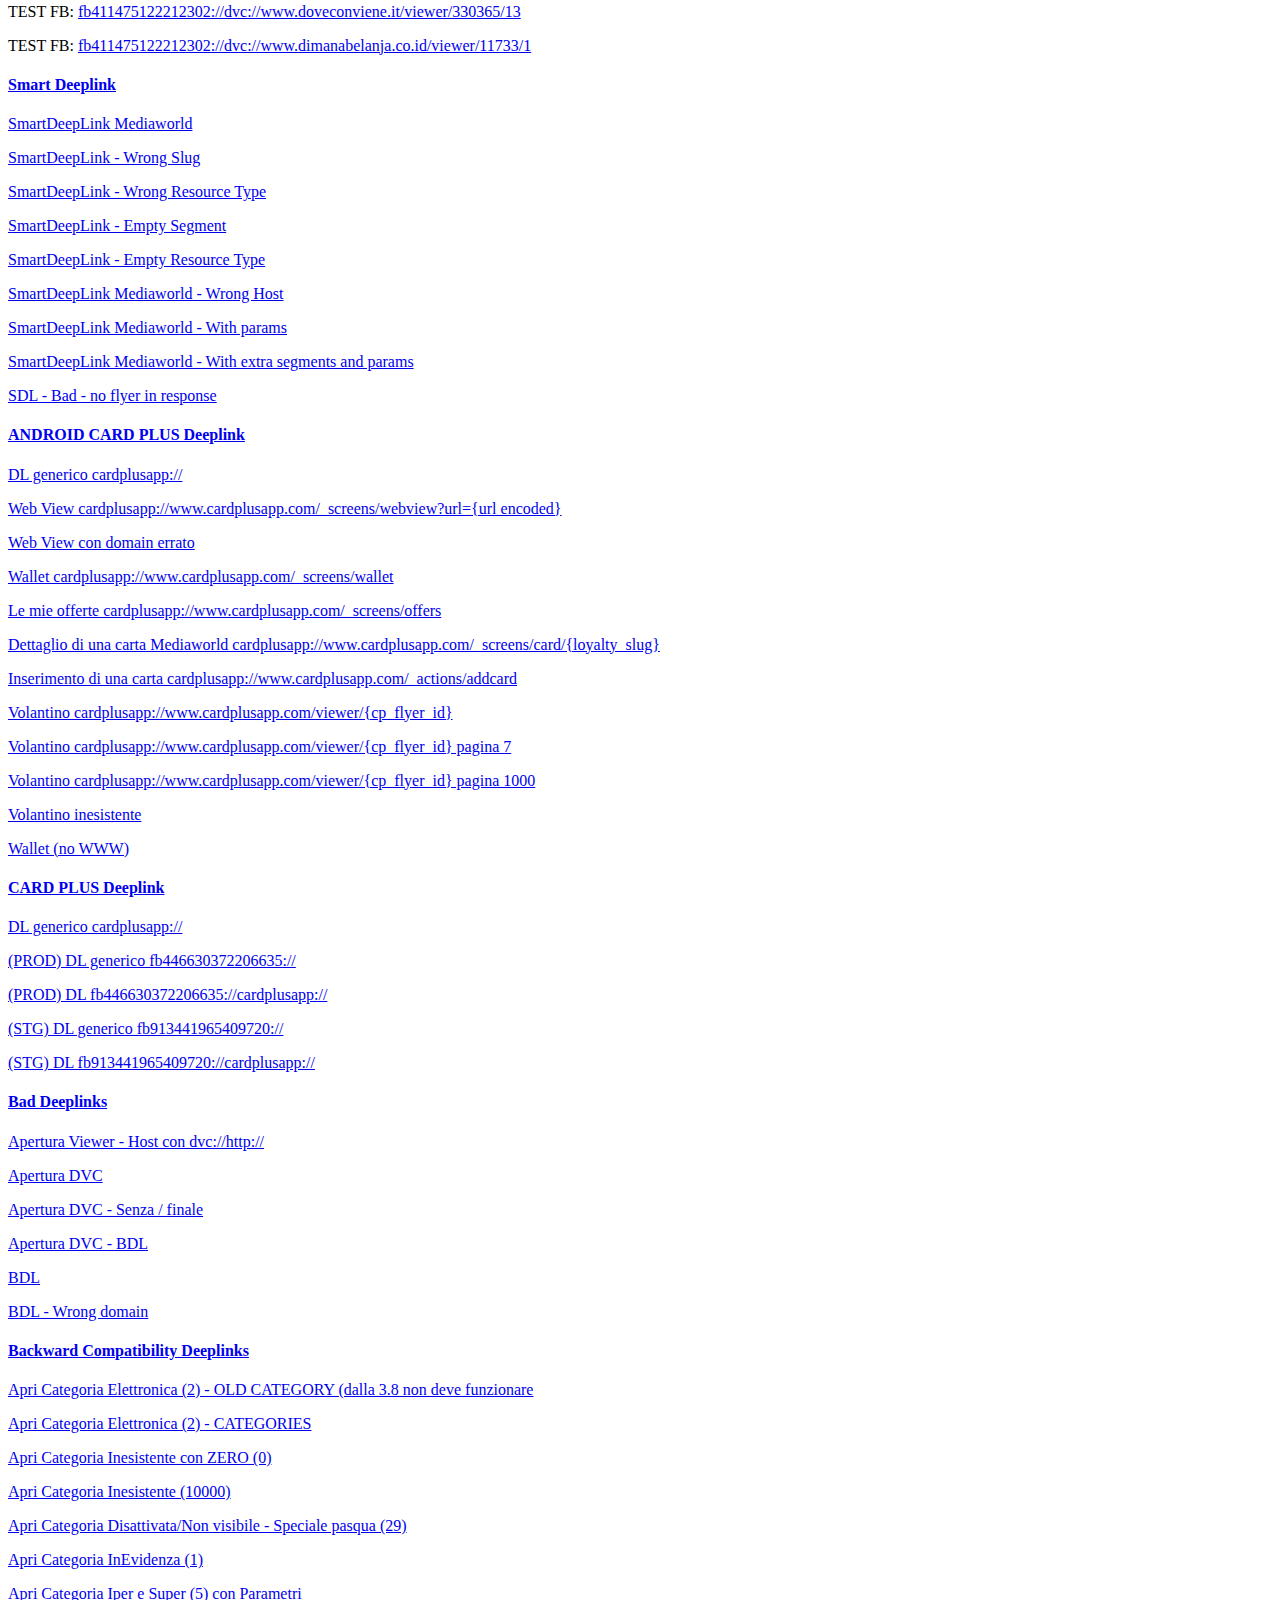
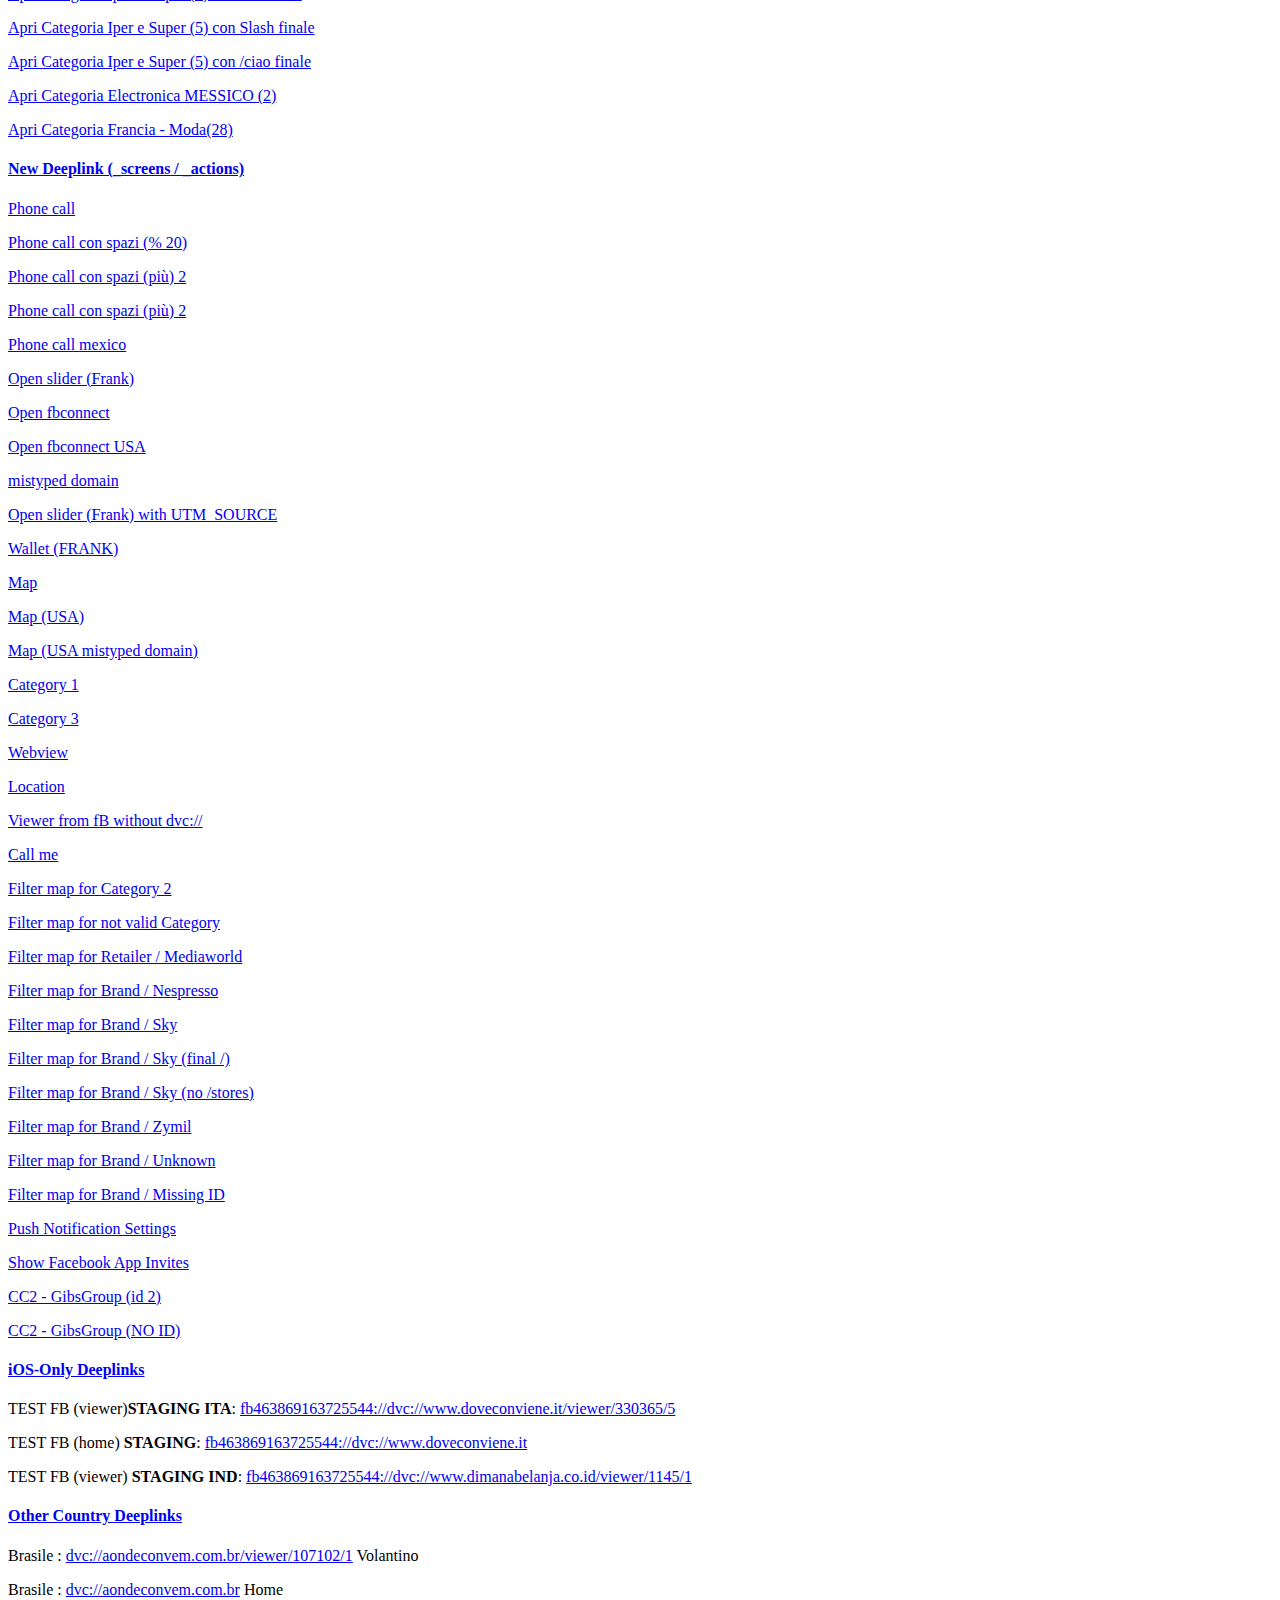
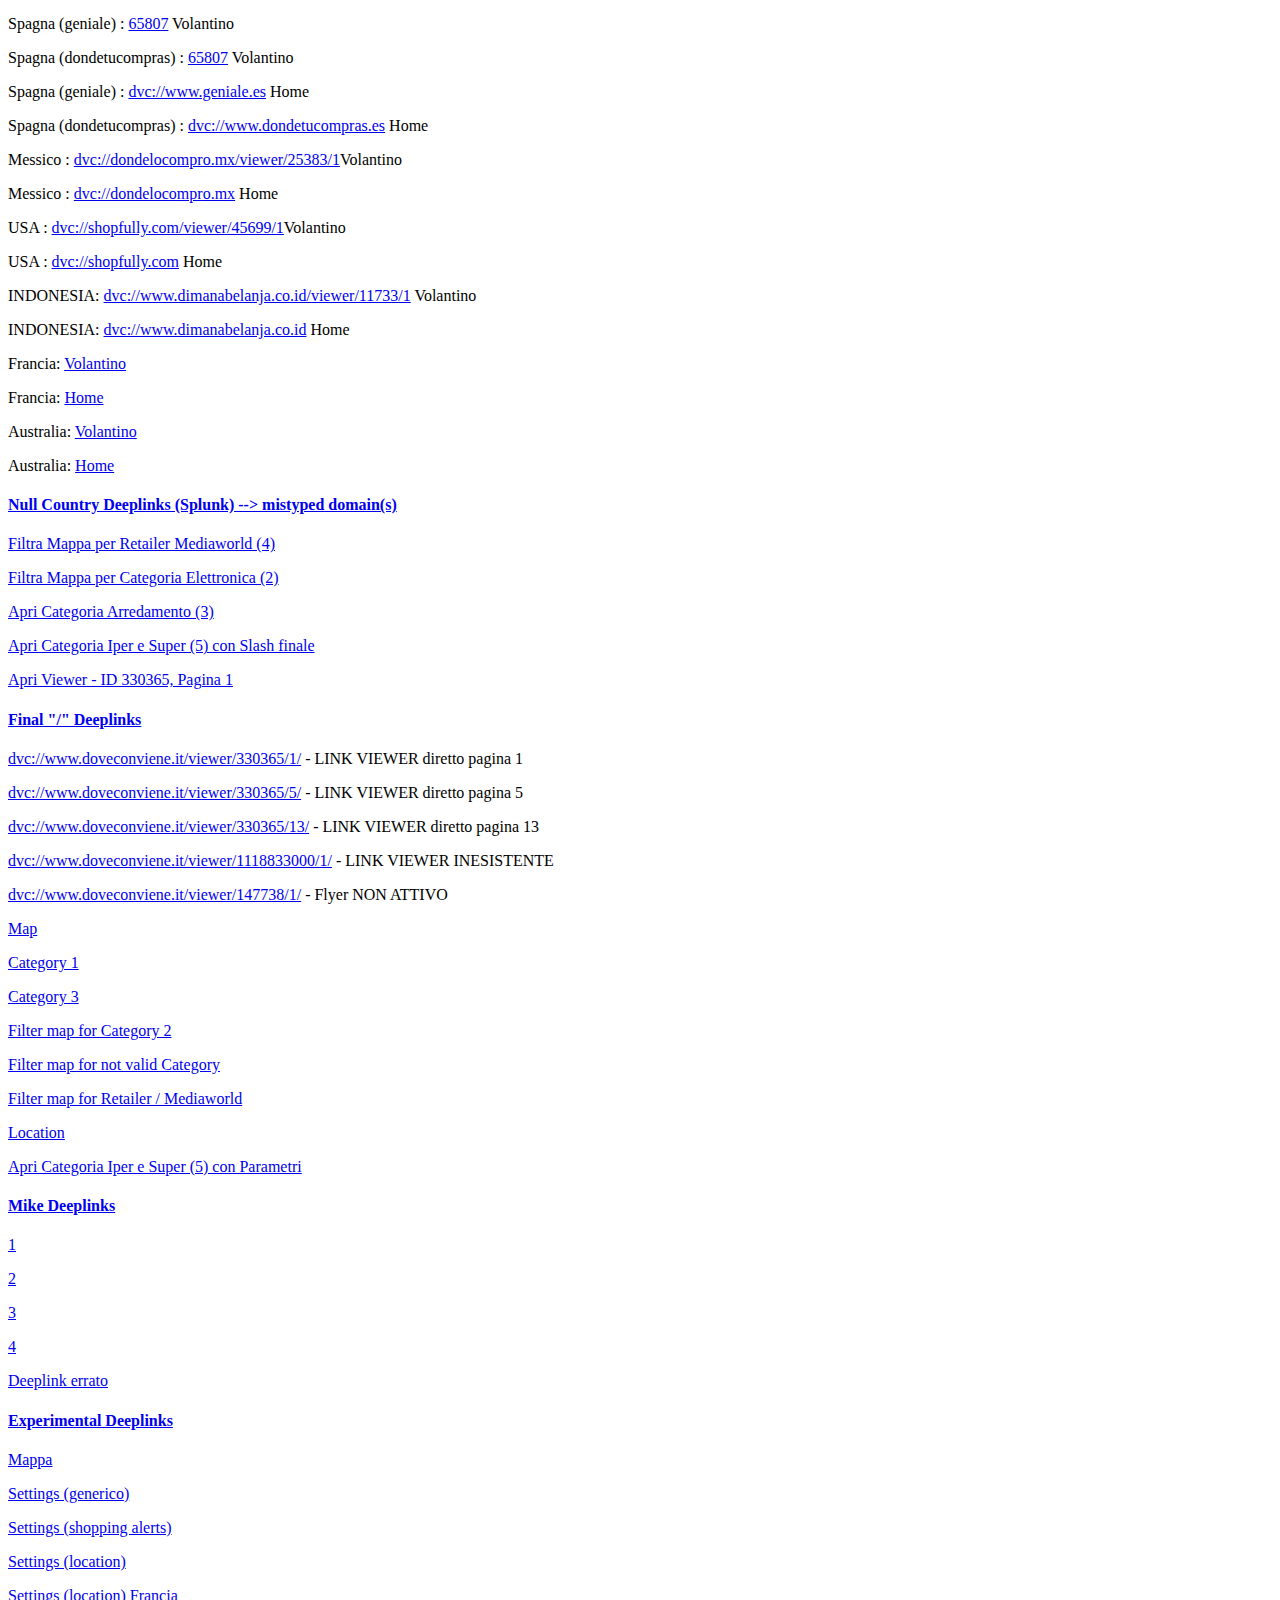
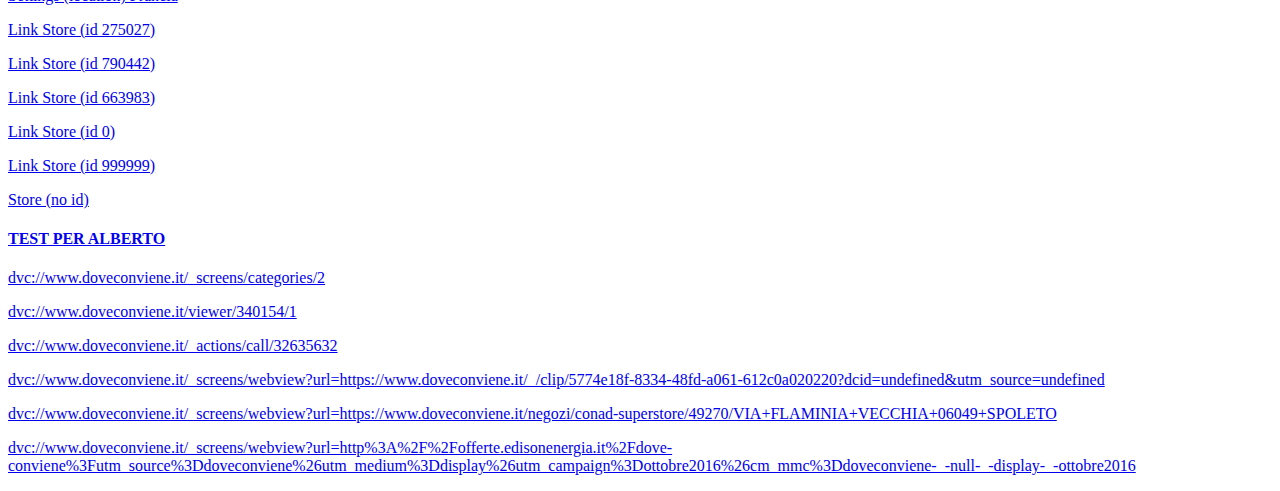
==== commit 3ccf672e: "Merge fbca8847490bdc843c66b25640e680a586b65bb9 into 65b99e1927972e007644beac610ca9d316575135" ====
--- a/dl/index.html
+++ b/dl/index.html
@@ -48,8 +48,8 @@
                   <p><a href='dvc://www.doveconviene.it/_screens/gibsgroup/2'>FlyerGibs Group 2</a> </p>
                   <p><a href='dvc://www.doveconviene.it/_screens/gibsgroup/4'>FlyerGibs Group 4</a> </p>
                   <p><a href='dvc://www.doveconviene.it/viewer/450789/2/5897ad95-77a4-4a69-a1f1-70700a330234'>Volantino Eurospin con autozoom</a> </p>
-                  <p><a href='dvc://www.doveconviene.it/viewer/452713/3'>dvc://www.doveconviene.it/viewer/452713/3</a>  - LINK VIEWER diretto pagina 3</p>
-                  <p><a href='dvc://www.doveconviene.it/viewer/452713/13'>dvc://www.doveconviene.it/viewer/452713/13</a>  - LINK VIEWER diretto pagina 13 (pagine 12)</p>
+                  <p><a href='dvc://www.doveconviene.it/viewer/492272/3'>dvc://www.doveconviene.it/viewer/492272/3</a>  - LINK VIEWER diretto pagina 3</p>
+                  <p><a href='dvc://www.doveconviene.it/viewer/483038/13'>dvc://www.doveconviene.it/viewer/483038/13</a>  - LINK VIEWER diretto pagina 13 (pagine 12)</p>
                   <p><a href='dvc://www.dimanabelanja.co.id/viewer/66646/1/58b9808e-8acc-483b-b0a2-2ea0ac1f476b'>Volantino con autozoom pantene</a> </p>
                   <p><a href='dvc://www.dimanabelanja.co.id/viewer/66646/1/58b980aa-3324-4eae-b437-2effac1f476b'>Volantino con autozoom test</a> </p>
                   <p><a href='dvc://www.dimanabelanja.co.id/viewer/66646/2/58bfde5a-84f8-4c8e-8a64-031dac1f476b'>Volantino con autozoom Dove</a> </p>
